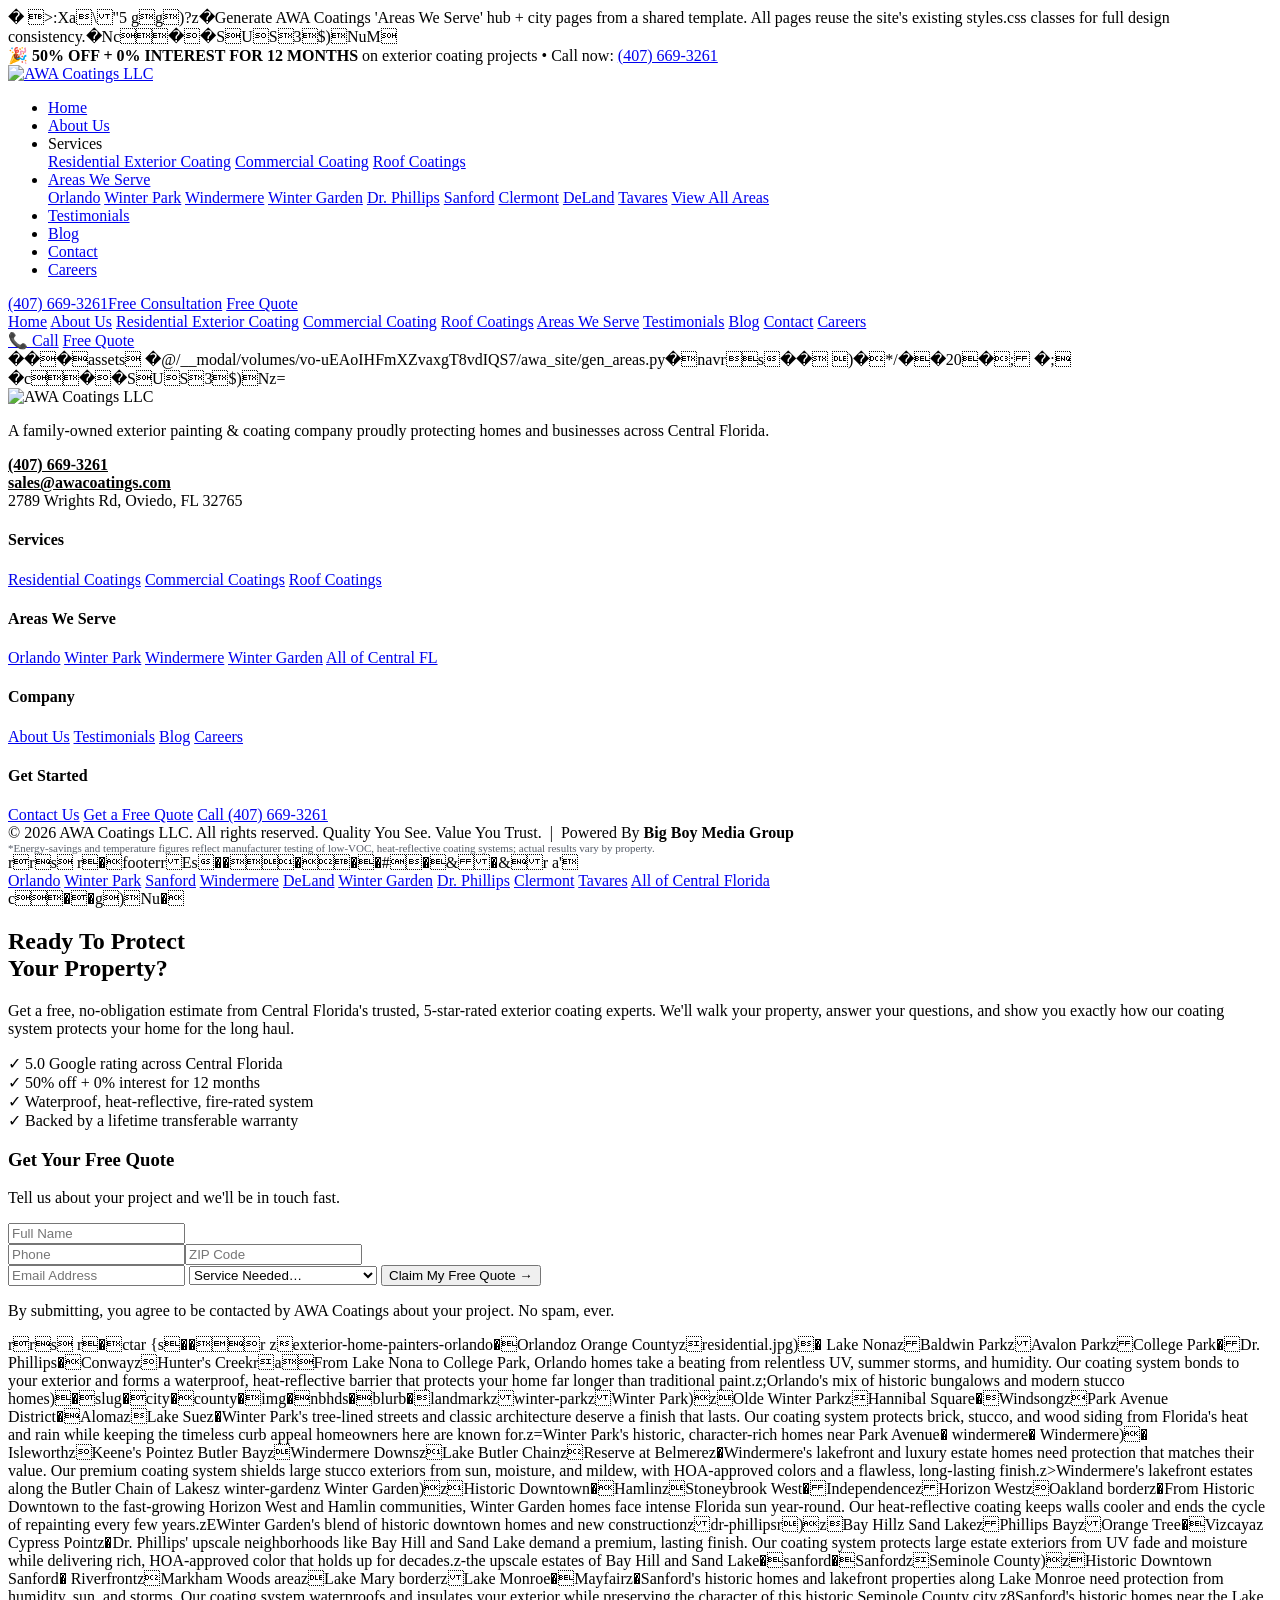
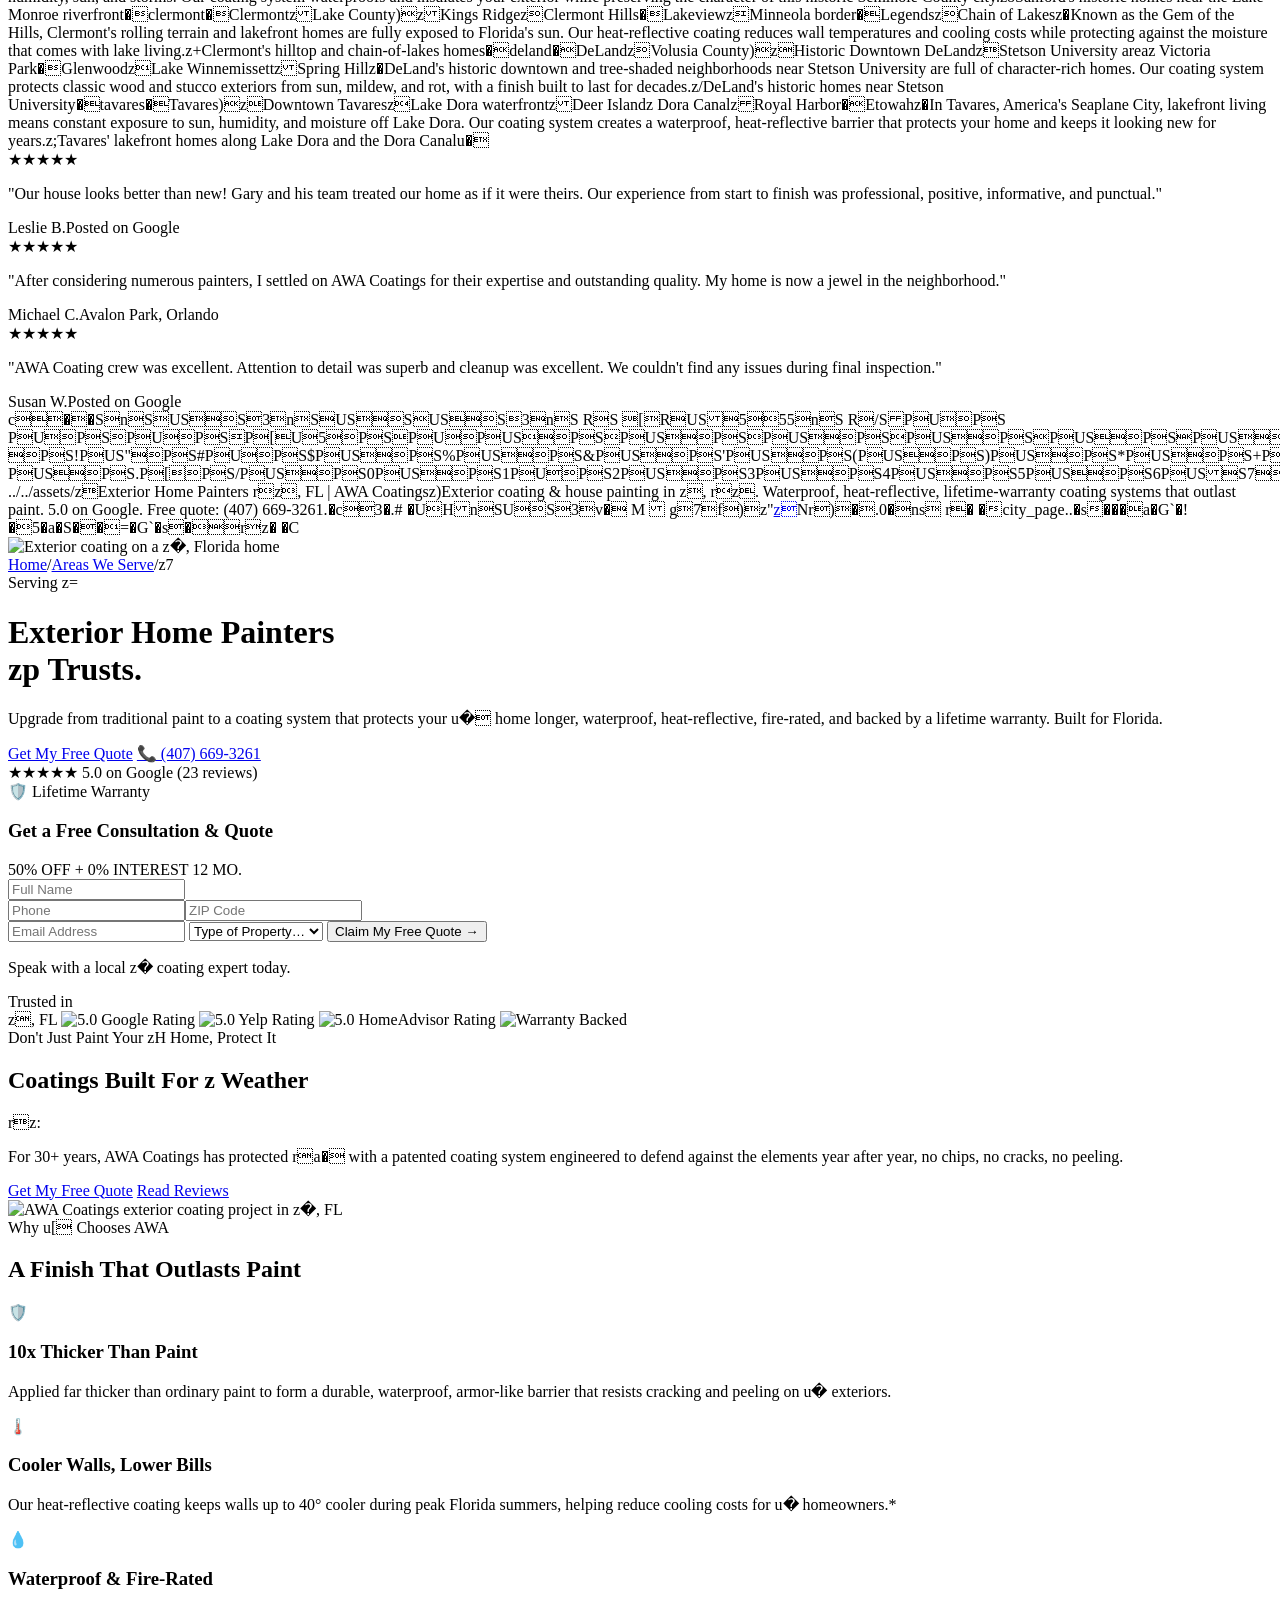
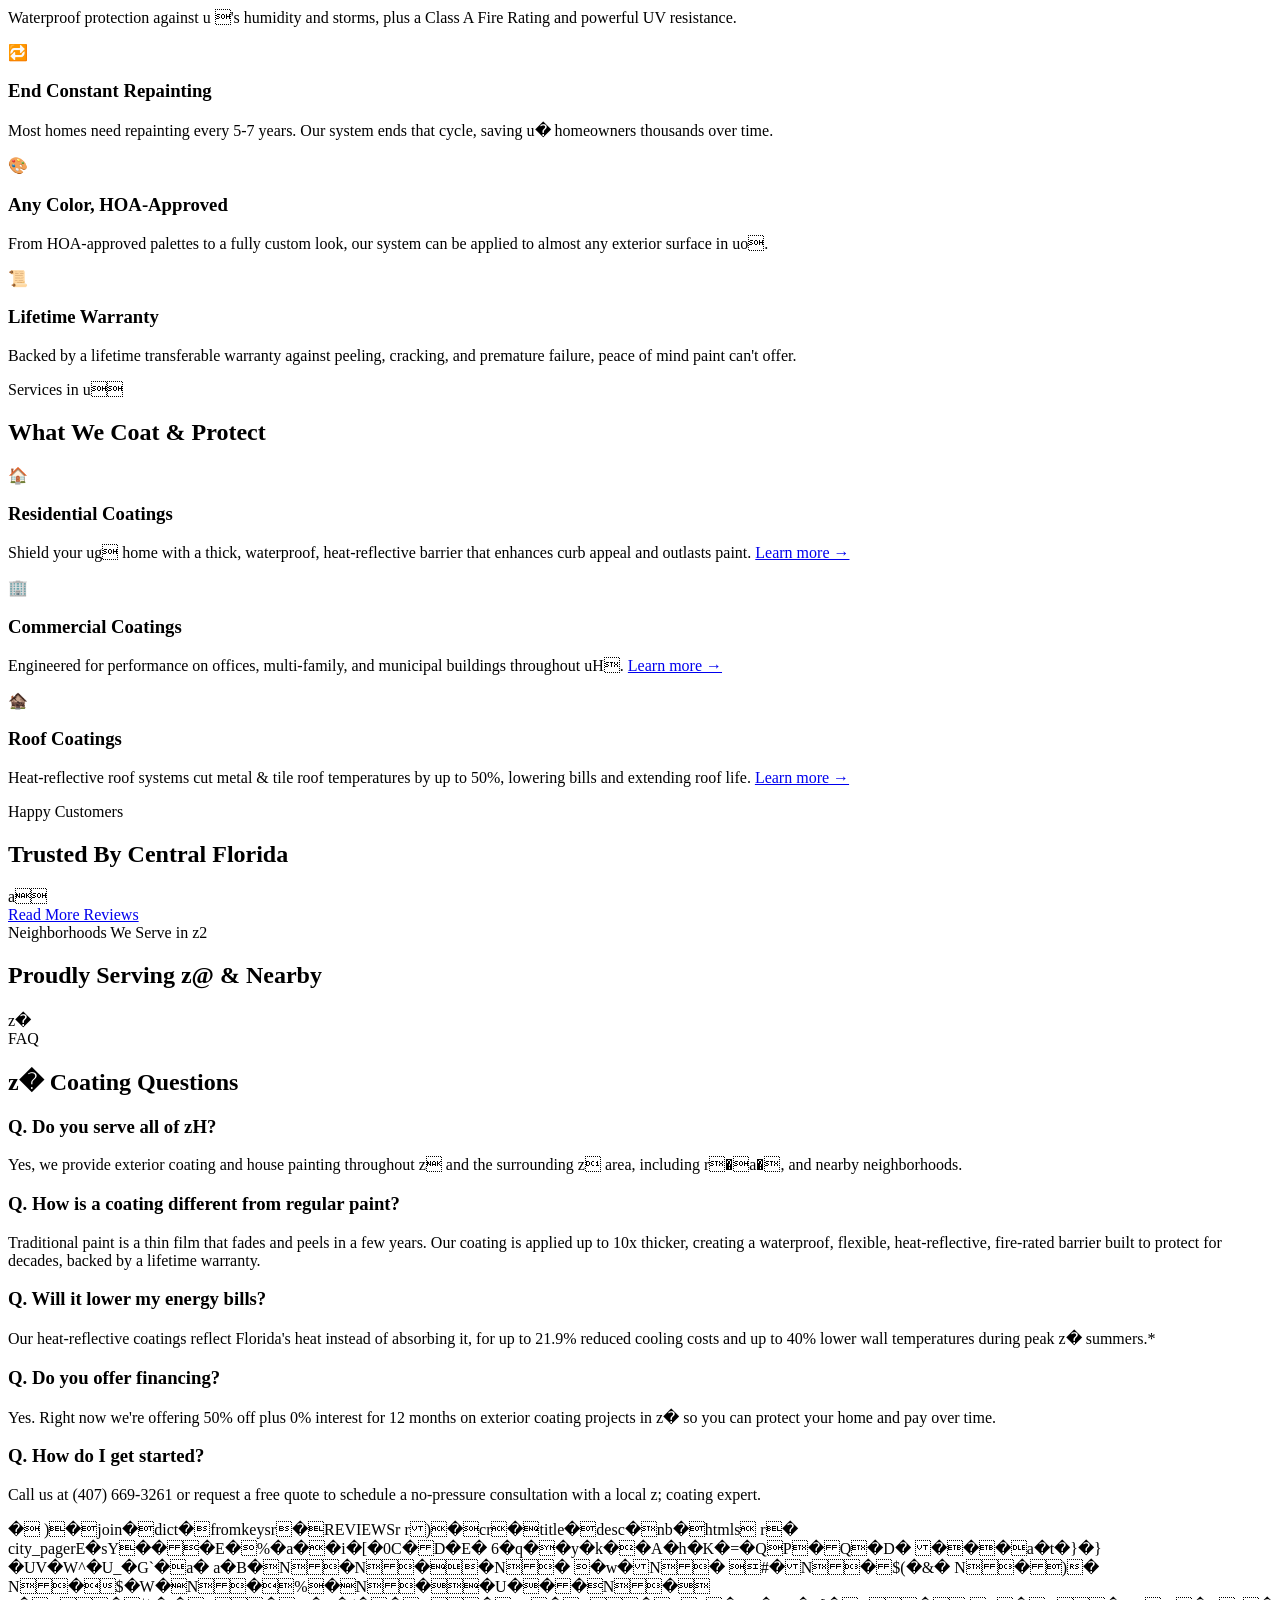
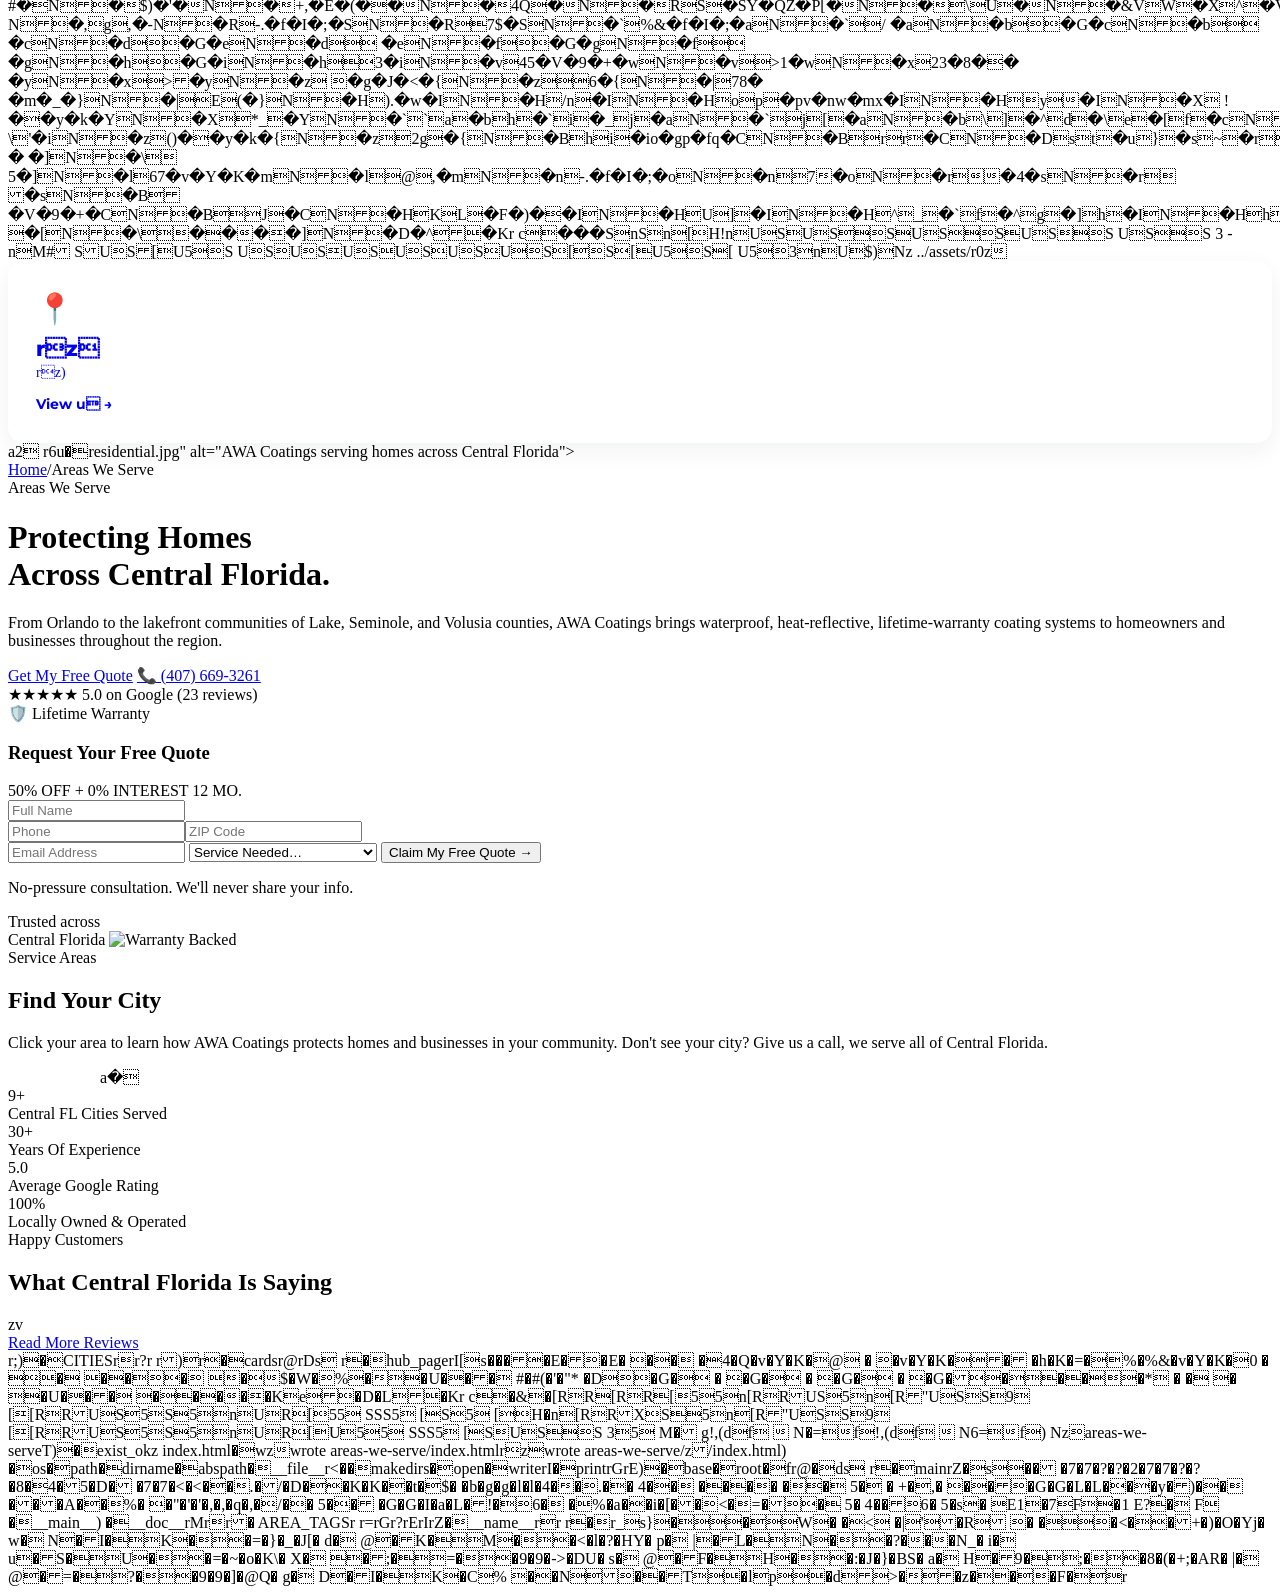
==== index.html @ b0ac3fdd "Initial website upload" ====
�
    ><j�s  �                   �F  � S r SSKrS rS rSrS r\" SSS	S
/ SQSSS9\" SSS	S
/ SQSSS9\" SSS	S
/ SQSSS9\" SSS	S
/ SQSSS9\" SSS	S
/ S QS!S"S9\" S#S$S%S
/ S&QS'S(S9\" S)S*S+S
/ S,QS-S.S9\" S/S0S1S
/ S2QS3S4S9\" S5S6S+S
/ S7QS8S9S9/	rS:rS; r	S< r
S= r\S>:X  a  \" 5         gg)?z�Generate AWA Coatings 'Areas We Serve' hub + city pages from a shared template.
All pages reuse the site's existing styles.css classes for full design consistency.�    Nc                 �   � SU  S3$ )NuM  <!-- OFFER BAR -->
<div class="offer">
  <span>🎉 <b>50% OFF + 0% INTEREST FOR 12 MONTHS</b> on exterior coating projects</span>
  <span>•</span>
  <span>Call now: <a href="tel:4076693261" class="ph">(407) 669-3261</a></span>
</div>
<div class="splash"></div>
<nav>
  <div class="nav-in">
    <a href="/" class="brand"><img src="u�	  AWA-Coatings-Logo-250x120-4.png" alt="AWA Coatings LLC"></a>
    <ul class="nav-links">
      <li><a href="/">Home</a></li>
      <li><a href="/about-us/">About Us</a></li>
      <li><a>Services <i class="caret"></i></a>
        <div class="dropdown">
          <a href="/services/residential-exterior-painting/">Residential Exterior Coating</a>
          <a href="/services/commercial-painting/">Commercial Coating</a>
          <a href="/services/roof-coatings/">Roof Coatings</a>
        </div></li>
      <li><a href="/areas-we-serve/">Areas We Serve <i class="caret"></i></a>
        <div class="dropdown cols">
          <a href="/areas-we-serve/exterior-home-painters-orlando/">Orlando</a>
          <a href="/areas-we-serve/winter-park/">Winter Park</a>
          <a href="/areas-we-serve/windermere/">Windermere</a>
          <a href="/areas-we-serve/winter-garden/">Winter Garden</a>
          <a href="/areas-we-serve/dr-phillips/">Dr. Phillips</a>
          <a href="/areas-we-serve/sanford/">Sanford</a>
          <a href="/areas-we-serve/clermont/">Clermont</a>
          <a href="/areas-we-serve/deland/">DeLand</a>
          <a href="/areas-we-serve/tavares/">Tavares</a>
          <a href="/areas-we-serve/">View All Areas</a>
        </div></li>
      <li><a href="/testimonials/">Testimonials</a></li>
      <li><a href="/blog/">Blog</a></li>
      <li><a href="/contact/">Contact</a></li>
      <li><a href="/careers/">Careers</a></li>
    </ul>
    <div class="nav-cta">
      <a href="tel:4076693261" class="nav-phone">(407) 669-3261<span>Free Consultation</span></a>
      <a href="#quote" class="btn btn-primary">Free Quote</a>
    </div>
    <div class="nav-toggle" id="navToggle"><span></span><span></span><span></span></div>
  </div>
  <div class="mnav" id="mnav">
    <a href="/">Home</a>
    <a href="/about-us/">About Us</a>
    <a href="/services/residential-exterior-painting/" class="sub">Residential Exterior Coating</a>
    <a href="/services/commercial-painting/" class="sub">Commercial Coating</a>
    <a href="/services/roof-coatings/" class="sub">Roof Coatings</a>
    <a href="/areas-we-serve/">Areas We Serve</a>
    <a href="/testimonials/">Testimonials</a>
    <a href="/blog/">Blog</a>
    <a href="/contact/">Contact</a>
    <a href="/careers/">Careers</a>
    <div class="mcta">
      <a href="tel:4076693261" class="btn btn-teal">📞 Call</a>
      <a href="#quote" class="btn btn-primary">Free Quote</a>
    </div>
  </div>
</nav>� ��assets    �@/__modal/volumes/vo-uEAoIHFmXZvaxgT8vdIQS7/awa_site/gen_areas.py�navr      s   � �	)� */�� 20�;
� ;
�    c                 �   � SU  S3$ )Nz=<footer>
  <div class="foot-grid">
    <div>
      <img src="u�  logo_white.png" class="flogo" alt="AWA Coatings LLC">
      <p class="foot-p">A family-owned exterior painting &amp; coating company proudly protecting homes and businesses across Central Florida.</p>
      <p class="foot-p" style="margin-top:14px"><a href="tel:4076693261" style="color:var(--teal);font-weight:700;display:inline">(407) 669-3261</a><br><a href="mailto:sales@awacoatings.com" style="color:var(--teal);font-weight:700;display:inline">sales@awacoatings.com</a><br>2789 Wrights Rd, Oviedo, FL 32765</p>
    </div>
    <div><h4>Services</h4>
      <a href="/services/residential-exterior-painting/">Residential Coatings</a>
      <a href="/services/commercial-painting/">Commercial Coatings</a>
      <a href="/services/roof-coatings/">Roof Coatings</a></div>
    <div><h4>Areas We Serve</h4>
      <a href="/areas-we-serve/exterior-home-painters-orlando/">Orlando</a>
      <a href="/areas-we-serve/winter-park/">Winter Park</a>
      <a href="/areas-we-serve/windermere/">Windermere</a>
      <a href="/areas-we-serve/winter-garden/">Winter Garden</a>
      <a href="/areas-we-serve/">All of Central FL</a></div>
    <div><h4>Company</h4>
      <a href="/about-us/">About Us</a>
      <a href="/testimonials/">Testimonials</a>
      <a href="/blog/">Blog</a>
      <a href="/careers/">Careers</a></div>
    <div><h4>Get Started</h4>
      <a href="/contact/">Contact Us</a>
      <a href="#quote">Get a Free Quote</a>
      <a href="tel:4076693261">Call (407) 669-3261</a></div>
  </div>
  <div class="foot-bottom">
    © 2026 AWA Coatings LLC. All rights reserved. Quality You See. Value You Trust. &nbsp;|&nbsp; Powered By <b>Big Boy Media Group</b><br>
    <span style="font-size:11px;color:#555c68">*Energy-savings and temperature figures reflect manufacturer testing of low-VOC, heat-reflective coating systems; actual results vary by property.</span>
  </div>
</footer>
<script>
  var t=document.getElementById('navToggle'),m=document.getElementById('mnav');
  if(t){t.addEventListener('click',function(){m.classList.toggle('open');});
    m.querySelectorAll('a').forEach(function(a){a.addEventListener('click',function(){m.classList.remove('open');});});}
</script>
</body>
</html>r   r   s    r   �footerr   E   s   � �� �� #�&� &r	   a'      <div class="area-tags">
      <a href="/areas-we-serve/exterior-home-painters-orlando/" class="area-tag">Orlando</a>
      <a href="/areas-we-serve/winter-park/" class="area-tag">Winter Park</a>
      <a href="/areas-we-serve/sanford/" class="area-tag">Sanford</a>
      <a href="/areas-we-serve/windermere/" class="area-tag">Windermere</a>
      <a href="/areas-we-serve/deland/" class="area-tag">DeLand</a>
      <a href="/areas-we-serve/winter-garden/" class="area-tag">Winter Garden</a>
      <a href="/areas-we-serve/dr-phillips/" class="area-tag">Dr. Phillips</a>
      <a href="/areas-we-serve/clermont/" class="area-tag">Clermont</a>
      <a href="/areas-we-serve/tavares/" class="area-tag">Tavares</a>
      <a href="/areas-we-serve/" class="area-tag all">All of Central Florida</a>
    </div>c                 �   � g)Nu�  <section class="final" id="get-quote" style="padding:0">
  <div class="final-in">
    <div>
      <h2>Ready To Protect<br>Your <span class="hl">Property?</span></h2>
      <p>Get a free, no-obligation estimate from Central Florida's trusted, 5-star-rated exterior coating experts. We'll walk your property, answer your questions, and show you exactly how our coating system protects your home for the long haul.</p>
      <div class="pts">
        <div class="pt"><span class="c">✓</span> 5.0 Google rating across Central Florida</div>
        <div class="pt"><span class="c">✓</span> 50% off + 0% interest for 12 months</div>
        <div class="pt"><span class="c">✓</span> Waterproof, heat-reflective, fire-rated system</div>
        <div class="pt"><span class="c">✓</span> Backed by a lifetime transferable warranty</div>
      </div>
    </div>
    <div class="form-card">
      <h3>Get Your Free Quote</h3>
      <p class="fsub">Tell us about your project and we'll be in touch fast.</p>
      <form class="ff" onsubmit="return false">
        <input type="text" placeholder="Full Name" required>
        <div class="row2"><input type="tel" placeholder="Phone" required><input type="text" placeholder="ZIP Code" required></div>
        <input type="email" placeholder="Email Address" required>
        <select><option value="">Service Needed…</option><option>Residential Exterior Coating</option><option>Commercial Coating</option><option>Roof Coatings</option><option>Other / Not Sure</option></select>
        <button class="btn btn-primary">Claim My Free Quote →</button>
        <p class="fine">By submitting, you agree to be contacted by AWA Coatings about your project. No spam, ever.</p>
      </form>
    </div>
  </div>
</section>r   r   s    r   �ctar   {   s   � �r	   zexterior-home-painters-orlando�OrlandozOrange Countyzresidential.jpg)�	Lake NonazBaldwin ParkzAvalon ParkzCollege Park�Dr. Phillips�ConwayzHunter's Creekr   a  From Lake Nona to College Park, Orlando homes take a beating from relentless UV, summer storms, and humidity. Our coating system bonds to your exterior and forms a waterproof, heat-reflective barrier that protects your home far longer than traditional paint.z;Orlando's mix of historic bungalows and modern stucco homes)�slug�city�county�img�nbhds�blurb�landmarkzwinter-parkzWinter Park)zOlde Winter ParkzHannibal Square�WindsongzPark Avenue District�AlomazLake Suez�Winter Park's tree-lined streets and classic architecture deserve a finish that lasts. Our coating system protects brick, stucco, and wood siding from Florida's heat and rain while keeping the timeless curb appeal homeowners here are known for.z=Winter Park's historic, character-rich homes near Park Avenue�
windermere�
Windermere)�	IsleworthzKeene's Pointez
Butler BayzWindermere DownszLake Butler ChainzReserve at Belmerez�Windermere's lakefront and luxury estate homes need protection that matches their value. Our premium coating system shields large stucco exteriors from sun, moisture, and mildew, with HOA-approved colors and a flawless, long-lasting finish.z>Windermere's lakefront estates along the Butler Chain of Lakeszwinter-gardenzWinter Garden)zHistoric Downtown�HamlinzStoneybrook West�IndependencezHorizon WestzOakland borderz�From Historic Downtown to the fast-growing Horizon West and Hamlin communities, Winter Garden homes face intense Florida sun year-round. Our heat-reflective coating keeps walls cooler and ends the cycle of repainting every few years.zEWinter Garden's blend of historic downtown homes and new constructionzdr-phillipsr   )zBay Hillz	Sand LakezPhillips BayzOrange Tree�VizcayazCypress Pointz�Dr. Phillips' upscale neighborhoods like Bay Hill and Sand Lake demand a premium, lasting finish. Our coating system protects large estate exteriors from UV fade and moisture while delivering rich, HOA-approved color that holds up for decades.z-the upscale estates of Bay Hill and Sand Lake�sanford�SanfordzSeminole County)zHistoric Downtown Sanford�
RiverfrontzMarkham Woods areazLake Mary borderzLake Monroe�Mayfairz�Sanford's historic homes and lakefront properties along Lake Monroe need protection from humidity, sun, and storms. Our coating system waterproofs and insulates your exterior while preserving the character of this historic Seminole County city.z8Sanford's historic homes near the Lake Monroe riverfront�clermont�ClermontzLake County)zKings RidgezClermont Hills�LakeviewzMinneola border�LegendszChain of Lakesz�Known as the Gem of the Hills, Clermont's rolling terrain and lakefront homes are fully exposed to Florida's sun. Our heat-reflective coating reduces wall temperatures and cooling costs while protecting against the moisture that comes with lake living.z+Clermont's hilltop and chain-of-lakes homes�deland�DeLandzVolusia County)zHistoric Downtown DeLandzStetson University areazVictoria Park�GlenwoodzLake WinnemissettzSpring Hillz�DeLand's historic downtown and tree-shaded neighborhoods near Stetson University are full of character-rich homes. Our coating system protects classic wood and stucco exteriors from sun, mildew, and rot, with a finish built to last for decades.z/DeLand's historic homes near Stetson University�tavares�Tavares)zDowntown TavareszLake Dora waterfrontzDeer Islandz
Dora CanalzRoyal Harbor�Etowahz�In Tavares, America's Seaplane City, lakefront living means constant exposure to sun, humidity, and moisture off Lake Dora. Our coating system creates a waterproof, heat-reflective barrier that protects your home and keeps it looking new for years.z;Tavares' lakefront homes along Lake Dora and the Dora Canalu�      <div class="tgrid">
      <div class="tcard"><div class="tstars">★★★★★</div><p class="q">"Our house looks better than new! Gary and his team treated our home as if it were theirs. Our experience from start to finish was professional, positive, informative, and punctual."</p><div class="tname">Leslie B.<span>Posted on Google</span></div></div>
      <div class="tcard"><div class="tstars">★★★★★</div><p class="q">"After considering numerous painters, I settled on AWA Coatings for their expertise and outstanding quality. My home is now a jewel in the neighborhood."</p><div class="tname">Michael C.<span>Avalon Park, Orlando</span></div></div>
      <div class="tcard"><div class="tstars">★★★★★</div><p class="q">"AWA Coating crew was excellent. Attention to detail was superb and cleanup was excellent. We couldn't find any issues during final inspection."</p><div class="tname">Susan W.<span>Posted on Google</span></div></div>
    </div>c                 �  � SnSU S    S3nSU S    SU S    S3nS	R                  S
 [        R                  U S   5       5       5      nS	R                  / SPU PSPU PSPU PSP[        U5       PSPU PU S    PSPU S    PSPU S    PSPU S    PSPU S    PSPU S    PSPU S    PSPU S    PSPU S    PSPU PSPU PSPU PSPU PSPU S    PSPU S    PSPU S     PS!PU S"    PS#PU PS$PU S    PS%PU S    PS&PU S    PS'PU S    PS(PU S    PS)PU S    PS*PU S    PS+PU S    PS,PU S    PS-PU S    PS.P[         PS/PU S    PS0PU S    PS1PU PS2PU S    PS3PU S    PS4PU S    PS5PU S    PS6PU S   S7    PSPU S   S8    PS9PU S    PS:PU S    PS;PU S    PS<P[        U5       PS=P[        U5       P5      nU$ )>Nz../../assets/zExterior Home Painters r   z, FL | AWA Coatingsz)Exterior coating &amp; house painting in z, r   z. Waterproof, heat-reflective, lifetime-warranty coating systems that outlast paint. 5.0 on Google. Free quote: (407) 669-3261.� c              3   �.   #   � U  H  nS U S3v �  M     g7f)z"<a href="#quote" class="area-tag">z</a>Nr   )�.0�ns     r   �	<genexpr>�city_page.<locals>.<genexpr>�   s   � � �a�G`�!�5�a�S��=�G`�s   �r   z�<!DOCTYPE html>
<html lang="en">
<head>
<meta charset="UTF-8">
<meta name="viewport" content="width=device-width, initial-scale=1.0">
<title>z+</title>
<meta name="description" content="a8  ">
<link rel="preconnect" href="https://fonts.googleapis.com">
<link rel="preconnect" href="https://fonts.gstatic.com" crossorigin>
<link href="https://fonts.googleapis.com/css2?family=Montserrat:wght@600;700;800;900&family=Inter:wght@400;500;600;700&display=swap" rel="stylesheet">
<link rel="stylesheet" href="zstyles.css">
</head>
<body>
�C
<header class="phero" id="top">
  <div class="phero-bg"><img src="r   z" alt="Exterior coating on a z�, Florida home"></div>
  <div class="phero-ov"></div>
  <div class="phero-in">
    <div>
      <div class="crumb"><a href="/">Home</a><span class="sep">/</span><a href="/areas-we-serve/">Areas We Serve</a><span class="sep">/</span><span>z7</span></div>
      <span class="hero-eyebrow">Serving z=</span>
      <h1>Exterior Home Painters<br><span class="hl">zp Trusts.</span></h1>
      <p class="sub">Upgrade from traditional paint to a coating system that protects your u�   home longer, waterproof, heat-reflective, fire-rated, and backed by a lifetime warranty. Built for Florida.</p>
      <div class="phero-cta">
        <a href="#quote" class="btn btn-primary">Get My Free Quote</a>
        <a href="tel:4076693261" class="btn btn-ghost">📞 (407) 669-3261</a>
      </div>
      <div class="phero-trust">
        <div class="htp"><span class="st">★★★★★</span> 5.0 on Google (23 reviews)</div>
        <div class="htp">🛡️ Lifetime Warranty</div>
      </div>
    </div>
    <div class="hero-card" id="quote">
      <h3>Get a Free Consultation &amp; Quote</h3>
      <span class="save">50% OFF + 0% INTEREST 12 MO.</span>
      <form class="hf" onsubmit="return false">
        <input type="text" placeholder="Full Name" required>
        <div class="row2"><input type="tel" placeholder="Phone" required><input type="text" placeholder="ZIP Code" required></div>
        <input type="email" placeholder="Email Address" required>
        <select><option value="">Type of Property…</option><option>Residential</option><option>Commercial</option><option>Metal &amp; Tile Roof</option></select>
        <button class="btn btn-primary">Claim My Free Quote →</button>
        <p class="fine">Speak with a local z� coating expert today.</p>
      </form>
    </div>
  </div>
</header>

<div class="ratings"><div class="ratings-in">
  <span class="lead">Trusted in<br>z, FL</span>
  <img src="�=Google-Star-Rating.png" alt="5.0 Google Rating">
  <img src="�9Yelp-Star-Rating.png" alt="5.0 Yelp Rating">
  <img src="�HHome-Advisor-Star-Rating.png" alt="5.0 HomeAdvisor Rating">
  <img src="z�Lifetime-Warrenty.png" alt="Warranty Backed">
</div></div>

<section>
  <div class="wrap">
    <div class="split">
      <div class="split-txt">
        <div class="kicker">Don't Just Paint Your zH Home, Protect It</div>
        <h2>Coatings Built For <span class="hl">z  Weather</span></h2>
        <p>r   z:</p>
        <p>For 30+ years, AWA Coatings has protected r   a�   with a patented coating system engineered to defend against the elements year after year, no chips, no cracks, no peeling.</p>
        <div class="phero-cta" style="margin-top:6px">
          <a href="#quote" class="btn btn-primary">Get My Free Quote</a>
          <a href="/testimonials/" class="btn btn-teal">Read Reviews</a>
        </div>
      </div>
      <div class="split-img"><img src="z?residential.jpg" alt="AWA Coatings exterior coating project in z�, FL"></div>
    </div>
  </div>
</section>

<section class="bg2">
  <div class="wrap">
    <div class="sec-head">
      <div class="kicker">Why u[   Chooses AWA</div>
      <h2>A Finish That <span class="hl">Outlasts Paint</span></h2>
    </div>
    <div class="why-grid">
      <div class="why-card"><div class="why-ic">🛡️</div><h3>10x Thicker Than Paint</h3><p>Applied far thicker than ordinary paint to form a durable, waterproof, armor-like barrier that resists cracking and peeling on u�    exteriors.</p></div>
      <div class="why-card"><div class="why-ic">🌡️</div><h3>Cooler Walls, Lower Bills</h3><p>Our heat-reflective coating keeps walls up to 40° cooler during peak Florida summers, helping reduce cooling costs for u�    homeowners.*</p></div>
      <div class="why-card"><div class="why-ic">💧</div><h3>Waterproof &amp; Fire-Rated</h3><p>Waterproof protection against u	  's humidity and storms, plus a Class A Fire Rating and powerful UV resistance.</p></div>
      <div class="why-card alt"><div class="why-ic">🔁</div><h3>End Constant Repainting</h3><p>Most homes need repainting every 5-7 years. Our system ends that cycle, saving u�    homeowners thousands over time.</p></div>
      <div class="why-card alt"><div class="why-ic">🎨</div><h3>Any Color, HOA-Approved</h3><p>From HOA-approved palettes to a fully custom look, our system can be applied to almost any exterior surface in uo  .</p></div>
      <div class="why-card alt"><div class="why-ic">📜</div><h3>Lifetime Warranty</h3><p>Backed by a lifetime transferable warranty against peeling, cracking, and premature failure, peace of mind paint can't offer.</p></div>
    </div>
  </div>
</section>

<section>
  <div class="wrap">
    <div class="sec-head">
      <div class="kicker">Services in u  </div>
      <h2>What We <span class="hl">Coat &amp; Protect</span></h2>
    </div>
    <div class="why-grid" style="grid-template-columns:repeat(3,1fr)">
      <div class="why-card"><div class="why-ic">🏠</div><h3>Residential Coatings</h3><p>Shield your ug   home with a thick, waterproof, heat-reflective barrier that enhances curb appeal and outlasts paint. <a href="/services/residential-exterior-painting/">Learn more →</a></p></div>
      <div class="why-card"><div class="why-ic">🏢</div><h3>Commercial Coatings</h3><p>Engineered for performance on offices, multi-family, and municipal buildings throughout uH  . <a href="/services/commercial-painting/">Learn more →</a></p></div>
      <div class="why-card"><div class="why-ic">🏚️</div><h3>Roof Coatings</h3><p>Heat-reflective roof systems cut metal &amp; tile roof temperatures by up to 50%, lowering bills and extending roof life. <a href="/services/roof-coatings/">Learn more →</a></p></div>
    </div>
  </div>
</section>

<section class="bg2" id="reviews">
  <div class="wrap">
    <div class="sec-head">
      <div class="kicker">Happy Customers</div>
      <h2>Trusted By <span class="hl">Central Florida</span></h2>
    </div>
a  
    <div class="tcta"><a href="/testimonials/" class="btn btn-teal">Read More Reviews</a></div>
  </div>
</section>

<section id="areas">
  <div class="wrap areas-wrap">
    <div class="sec-head" style="margin-bottom:22px">
      <div class="kicker">Neighborhoods We Serve in z2</div>
      <h2>Proudly Serving <span class="hl">z@ &amp; Nearby</span></h2>
    </div>
    <div class="area-tags">z�</div>
  </div>
</section>

<section>
  <div class="wrap">
    <div class="sec-head">
      <div class="kicker">FAQ</div>
      <h2>z� Coating <span class="hl">Questions</span></h2>
    </div>
    <div class="faq-wrap">
      <div class="faq"><h3><span class="q">Q.</span> Do you serve all of zH?</h3><p>Yes, we provide exterior coating and house painting throughout z and the surrounding z area, including r   �   a�  , and nearby neighborhoods.</p></div>
      <div class="faq"><h3><span class="q">Q.</span> How is a coating different from regular paint?</h3><p>Traditional paint is a thin film that fades and peels in a few years. Our coating is applied up to 10x thicker, creating a waterproof, flexible, heat-reflective, fire-rated barrier built to protect for decades, backed by a lifetime warranty.</p></div>
      <div class="faq"><h3><span class="q">Q.</span> Will it lower my energy bills?</h3><p>Our heat-reflective coatings reflect Florida's heat instead of absorbing it, for up to 21.9% reduced cooling costs and up to 40% lower wall temperatures during peak z� summers.*</p></div>
      <div class="faq"><h3><span class="q">Q.</span> Do you offer financing?</h3><p>Yes. Right now we're offering 50% off plus 0% interest for 12 months on exterior coating projects in z� so you can protect your home and pay over time.</p></div>
      <div class="faq"><h3><span class="q">Q.</span> How do I get started?</h3><p>Call us at (407) 669-3261 or request a free quote to schedule a no-pressure consultation with a local z; coating expert.</p></div>
    </div>
  </div>
</section>

�
)�join�dict�fromkeysr   �REVIEWSr   r   )�cr   �title�desc�nb�htmls         r   �	city_pagerE   �   sY  � ��E�%�a��i�[�0C�D�E�6�q��y�k��A�h�K�=�  QP�  Q�D�	���a�t�}�}�UV�W^�U_�G`�a�	a�B�N� N� � N�
 	�w�N�
#�N� $(�&�N�)�N� $�W�N�%�N� �U���N�#�N� $)�'�N� +,�E�(��N� 4Q�N� RS�SY�QZ�P[�N�\U�N�& VW�  X^�  V_�  U`�'N�&`*�'N�( +,�F�)��)N�( 57�)N�( 89��{�m�)N�(D6�)N�* 78��i�[�+N�*A\�+N�, ]^�^d�\e�[f�-N�,g,�-N�R -.�f�I�;�SN�R7$�SN�` %&�f�I�;�aN�`/�aN�b �G�cN�b�cN�d �G�eN�d�eN�f �G�gN�f�gN�h �G�iN�h3�iN�v 45�V�9�+�wN�v>1�wN�x 23�8���yN�x>�yN�z �g�J�<�{N�z6�{N�| 78�
�m�_�}N�|E(�}N�H ).�w�IN�H /n�IN�H op�pv�nw�mx�IN�Hy�IN�X  !��y�k�YN�X*_�YN�` `a�  bh�  `i�  _j�aN�`j[�aN�b \]�  ^d�  \e�  [f�cN�bf@�cN�d AB�  CK�  AL�  @M�eN�dMq�eN�f rs�  tz�  r{�  q|�gN�f|Q�gN�h RS�  TZ�  R[�  Q\�iN�h	\'�iN�z ()��y�k�{N�z2g�{N�B hi�io�gp�fq�CN�Brr�CN�D st�  u}�  s~�  r�EN�D�EN�\ 	�	�]N�\
5�]N�l 67�v�Y�K�mN�l@,�mN�n -.�f�I�;�oN�n7�oN�r �4�sN�r �sN�B �V�9�+�CN�BJ�CN�H KL�F�)��IN�H U]�IN�H ^_�  `f�  ^g�  ]h�IN�H h}�IN�H ~�  @H�  ~I�  }J�IN�H J[�IN�H \]�  ^e�  \f�  gh�  \i�  [j�IN�H jl�IN�H mn�  ov�  mw�  xy�  mz�  l{�IN�H{A�IN�L BC�  DJ�  BK�  AL�MN�LLz�MN�N {|�  }C�  {D�  zE�ON�NEy�ON�P z{�  |B�  zC�  yD�QN�PD�QN�Z �U���[N�Z�[N�\ ����]N�D�^ �Kr	   c                  ��   � Sn Sn[          H!  nUSUS    SUS    SUS    S	US    S
3	-  nM#     SU  S[        U 5       SU  SU  SU  SU  SU  SU S[         S[        U 5       S[	        U 5       3nU$ )Nz
../assets/r0   z      <a href="/areas-we-serve/r   uH   /" class="loc-card">
        <div class="loc-ic">📍</div>
        <h3>r   z</h3>
        <p>r   z)</p>
        <span class="loc-link">View u    →</span>
      </a>
a2  <!DOCTYPE html>
<html lang="en">
<head>
<meta charset="UTF-8">
<meta name="viewport" content="width=device-width, initial-scale=1.0">
<title>Areas We Serve | Exterior Coating &amp; House Painting Across Central Florida | AWA Coatings</title>
<meta name="description" content="AWA Coatings provides exterior coating &amp; house painting across Central Florida, Orlando, Winter Park, Windermere, Winter Garden, Dr. Phillips, Sanford, Clermont, DeLand &amp; Tavares. 5.0 on Google. Free quote: (407) 669-3261.">
<link rel="preconnect" href="https://fonts.googleapis.com">
<link rel="preconnect" href="https://fonts.gstatic.com" crossorigin>
<link href="https://fonts.googleapis.com/css2?family=Montserrat:wght@600;700;800;900&family=Inter:wght@400;500;600;700&display=swap" rel="stylesheet">
<link rel="stylesheet" href="a�  styles.css">
<style>
.loc-grid{display:grid;grid-template-columns:repeat(3,1fr);gap:22px;max-width:1080px;margin:0 auto}
.loc-card{display:block;background:#fff;border:1px solid var(--line);border-radius:16px;padding:30px 28px;text-decoration:none;box-shadow:0 8px 24px rgba(20,40,55,.06);transition:transform .18s ease,box-shadow .18s ease,border-color .18s ease}
.loc-card:hover{transform:translateY(-4px);box-shadow:0 20px 44px rgba(20,40,55,.14);border-color:var(--teal)}
.loc-card .loc-ic{font-size:30px;margin-bottom:10px}
.loc-card h3{font-family:'Montserrat';font-weight:800;font-size:21px;color:var(--ink);margin:0 0 4px}
.loc-card p{font-size:14px;color:var(--slate);margin:0 0 14px}
.loc-link{font-family:'Montserrat';font-weight:700;font-size:14px;color:var(--orange)}
@media(max-width:860px){.loc-grid{grid-template-columns:1fr 1fr;gap:16px}}
@media(max-width:560px){.loc-grid{grid-template-columns:1fr}}
</style>
</head>
<body>
r6   u�  residential.jpg" alt="AWA Coatings serving homes across Central Florida"></div>
  <div class="phero-ov"></div>
  <div class="phero-in">
    <div>
      <div class="crumb"><a href="/">Home</a><span class="sep">/</span><span>Areas We Serve</span></div>
      <span class="hero-eyebrow">Areas We Serve</span>
      <h1>Protecting Homes<br>Across <span class="hl">Central Florida.</span></h1>
      <p class="sub">From Orlando to the lakefront communities of Lake, Seminole, and Volusia counties, AWA Coatings brings waterproof, heat-reflective, lifetime-warranty coating systems to homeowners and businesses throughout the region.</p>
      <div class="phero-cta">
        <a href="#quote" class="btn btn-primary">Get My Free Quote</a>
        <a href="tel:4076693261" class="btn btn-ghost">📞 (407) 669-3261</a>
      </div>
      <div class="phero-trust">
        <div class="htp"><span class="st">★★★★★</span> 5.0 on Google (23 reviews)</div>
        <div class="htp">🛡️ Lifetime Warranty</div>
      </div>
    </div>
    <div class="hero-card" id="quote">
      <h3>Request Your Free Quote</h3>
      <span class="save">50% OFF + 0% INTEREST 12 MO.</span>
      <form class="hf" onsubmit="return false">
        <input type="text" placeholder="Full Name" required>
        <div class="row2"><input type="tel" placeholder="Phone" required><input type="text" placeholder="ZIP Code" required></div>
        <input type="email" placeholder="Email Address" required>
        <select><option value="">Service Needed…</option><option>Residential Exterior Coating</option><option>Commercial Coating</option><option>Roof Coatings</option><option>Other / Not Sure</option></select>
        <button class="btn btn-primary">Claim My Free Quote →</button>
        <p class="fine">No-pressure consultation. We'll never share your info.</p>
      </form>
    </div>
  </div>
</header>

<div class="ratings"><div class="ratings-in">
  <span class="lead">Trusted across<br>Central Florida</span>
  <img src="r7   r8   r9   a�  Lifetime-Warrenty.png" alt="Warranty Backed">
</div></div>

<section>
  <div class="wrap">
    <div class="sec-head">
      <div class="kicker">Service Areas</div>
      <h2>Find Your <span class="hl">City</span></h2>
      <p>Click your area to learn how AWA Coatings protects homes and businesses in your community. Don't see your city? Give us a call, we serve all of Central Florida.</p>
    </div>
    <div class="loc-grid">
a�      </div>
  </div>
</section>

<section class="dark">
  <div class="wrap">
    <div class="stats">
      <div class="stat"><div class="n">9+</div><div class="l">Central FL Cities Served</div></div>
      <div class="stat"><div class="n">30+</div><div class="l">Years Of Experience</div></div>
      <div class="stat"><div class="n">5.0</div><div class="l">Average Google Rating</div></div>
      <div class="stat"><div class="n">100%</div><div class="l">Locally Owned &amp; Operated</div></div>
    </div>
  </div>
</section>

<section class="bg2" id="reviews">
  <div class="wrap">
    <div class="sec-head">
      <div class="kicker">Happy Customers</div>
      <h2>What Central Florida <span class="hl">Is Saying</span></h2>
    </div>
zv
    <div class="tcta"><a href="/testimonials/" class="btn btn-teal">Read More Reviews</a></div>
  </div>
</section>

r;   )�CITIESr   r?   r   r   )r   �cardsr@   rD   s       r   �hub_pagerI   [  s�   � ��E��E����4�Q�v�Y�K� @��v�Y�K� ��h�K�=� %�%&�v�Y�K� 0�	� 	�� �
� $�W� %� �U��� #�#(�'� "*�D �G� ��G� ��G� ��G� � �� �* 	�	� 
�
 �U��� �����Ke�D�L �Kr	   c                  �&  � [         R                  R                  [         R                  R                  [        5      5      n [         R                  R                  U S5      n[         R                  " USS9  [        [         R                  R                  US5      S5       nUR                  [        5       5        S S S 5        [        S5        [         H�  n[         R                  R                  XS   5      n[         R                  " USS9  [        [         R                  R                  US5      S5       nUR                  [        U5      5        S S S 5        [        SUS    S	35        M�     g ! , (       d  f       N�= f! , (       d  f       N6= f)
Nzareas-we-serveT)�exist_okz
index.html�wzwrote areas-we-serve/index.htmlr   zwrote areas-we-serve/z/index.html)�os�path�dirname�abspath�__file__r<   �makedirs�open�writerI   �printrG   rE   )�base�root�fr@   �ds        r   �mainrZ   �  s  � ��7�7�?�?�2�7�7�?�?�8�4�5�D��7�7�<�<��.�/�D��K�K��t�$�	�b�g�g�l�l�4��.��	4��	����
�� 
5�	�
+�,����G�G�L�L���y�)��
���A��%��"�'�'�,�,�q�,�/��5���G�G�I�a�L�!� 6��%�a��i�[��<�=� � 
5�	4�� 6�5�s   � E1�7F�1
E?�
F	�__main__)�__doc__rM   r   r   �	AREA_TAGSr   r=   rG   r?   rE   rI   rZ   �__name__r   r	   r   �<module>r_      s}  ��W� 	�<
�|'�R�	��< �+�)�O�Yj�	w� 
N�I�K� �=�}�_�J[�	d� 
@�K�M� �<�l�?�HY�	p� 
|�L�N� �?���N_�	i� 
u�S�U� �=�~�o�K\�	X� 
�;�=� �9�9�->�DU�	s� 
@�F�H� �:�J�}�BS�	a� 
H�9�;� �8�(�+;�AR�	|� 
@�=�?� �9�9�]�@Q�	g� 
D�I�K�C%
��N��T�lp�d>� �z���F� r	   
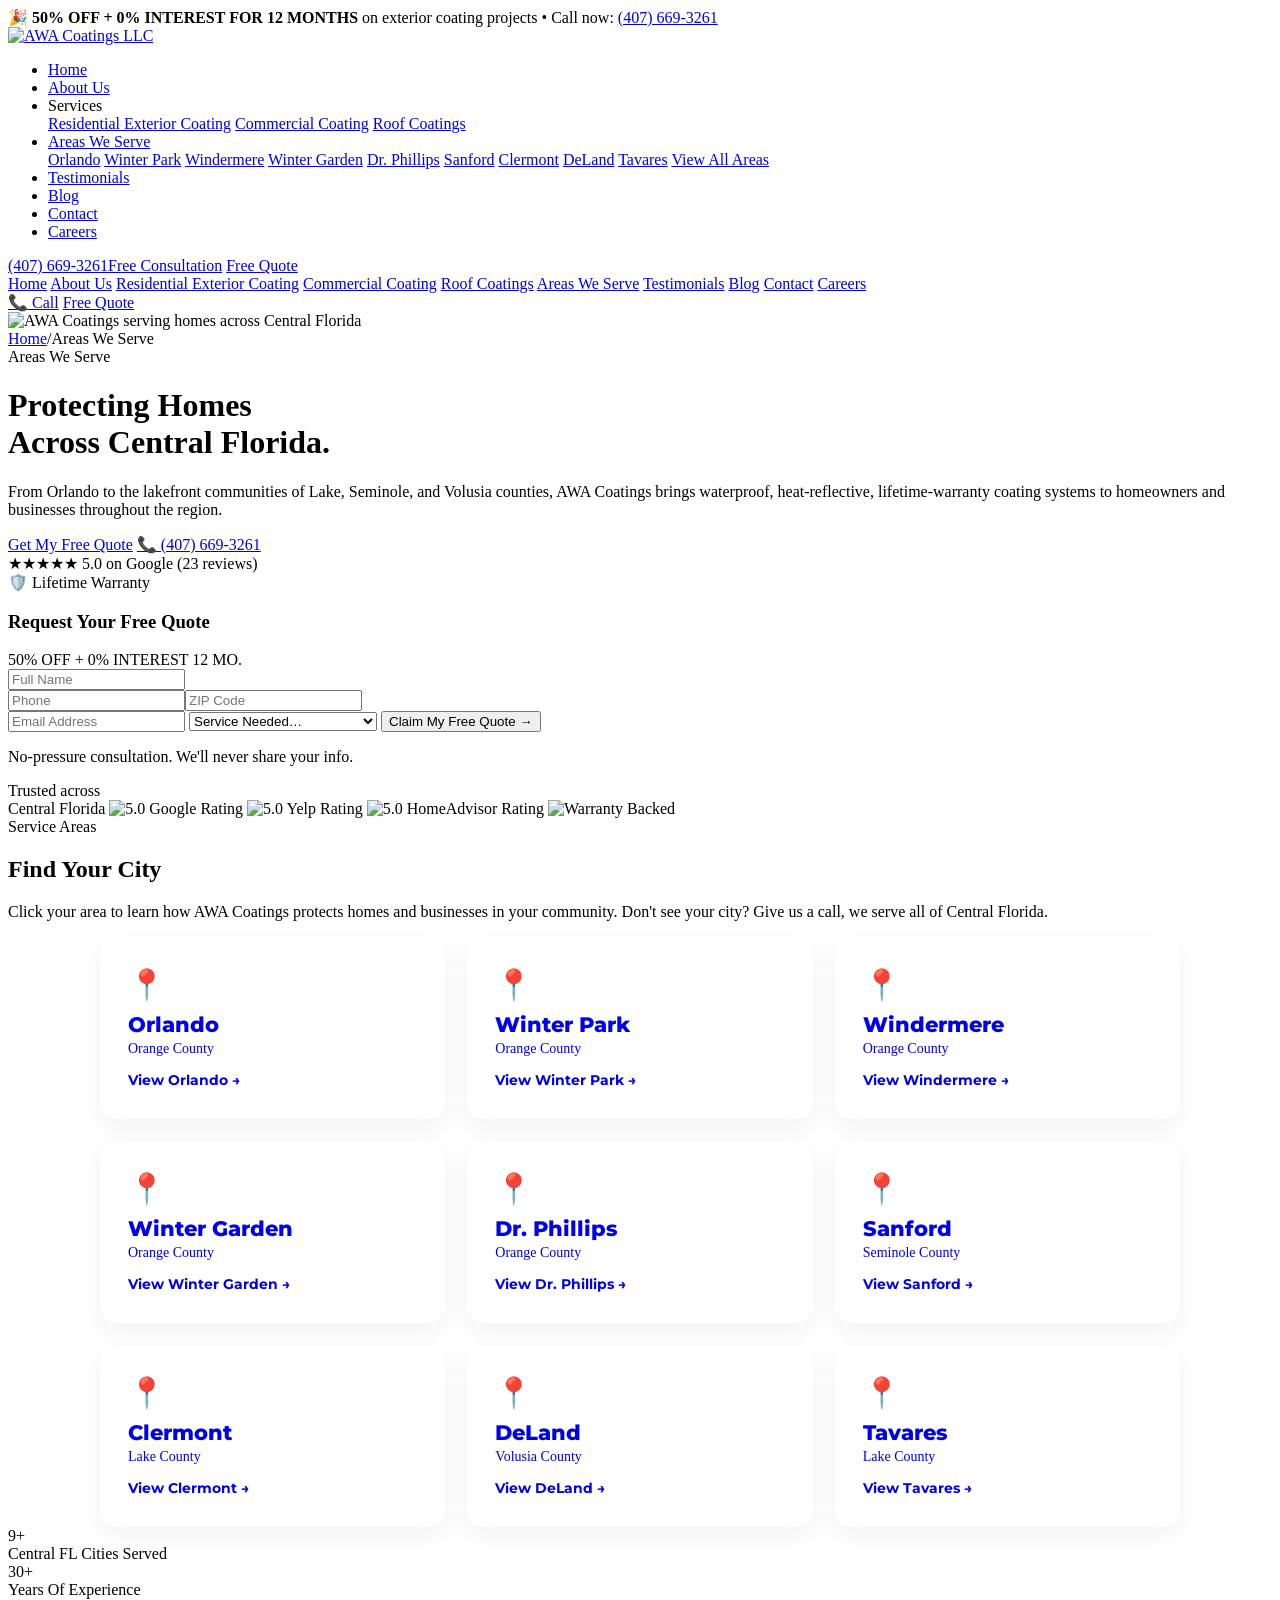
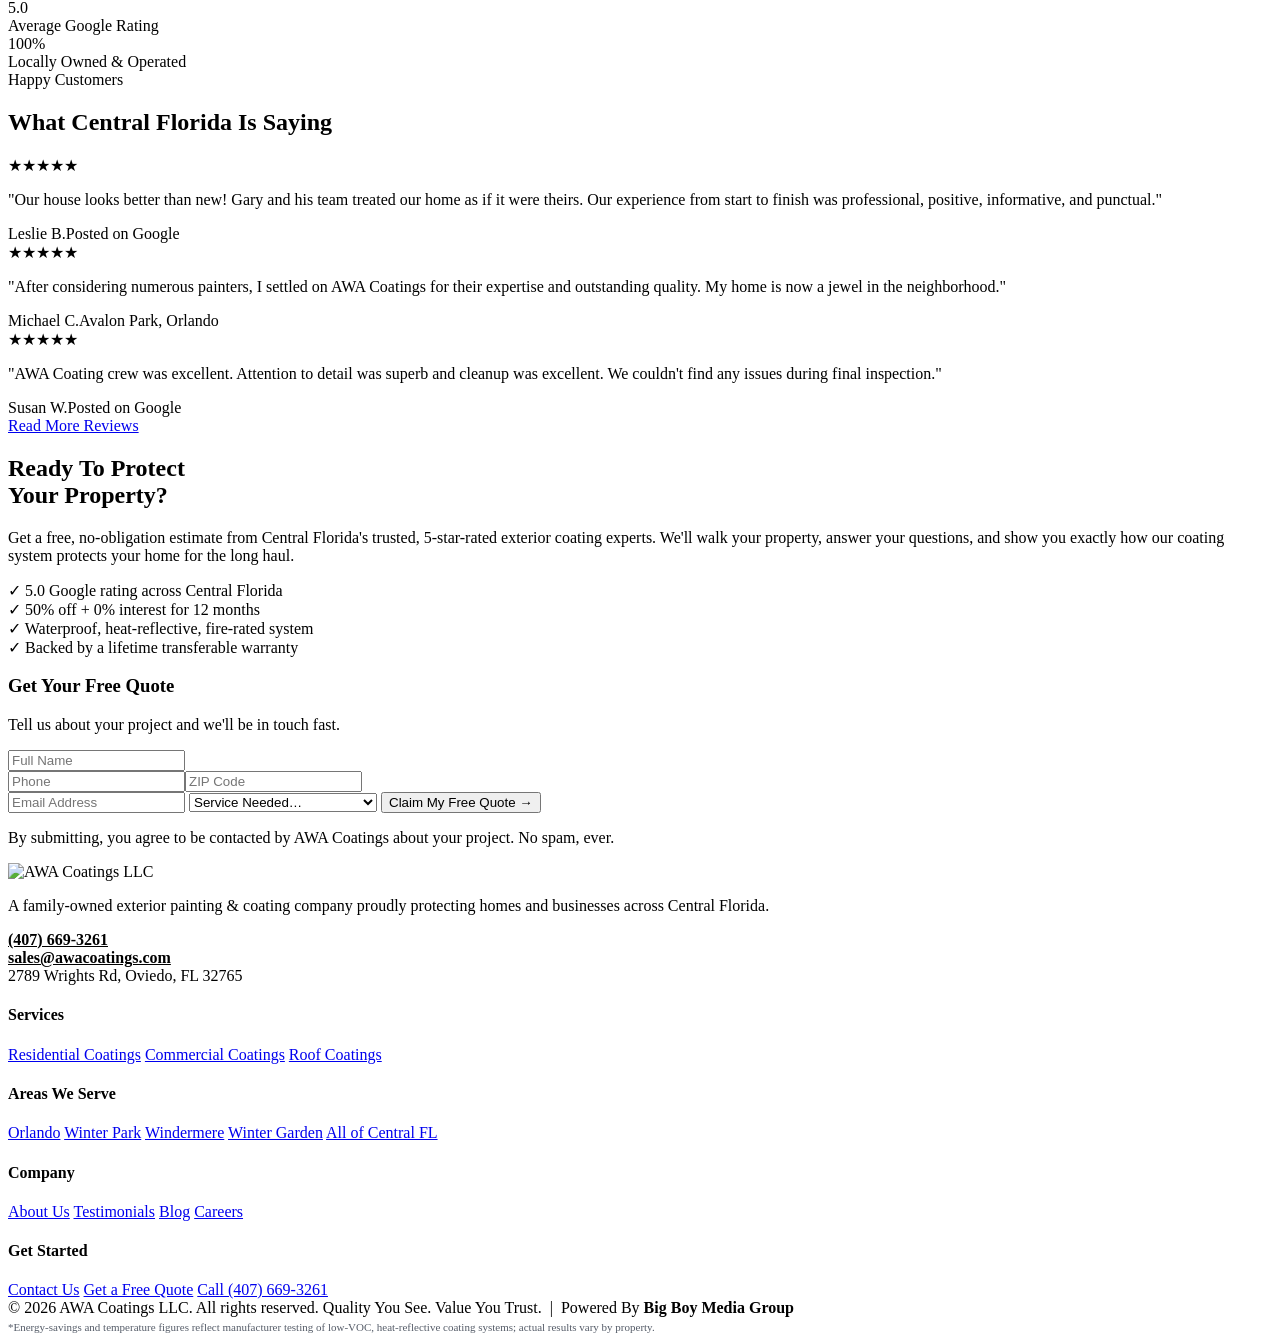
==== commit decdbd91: "Add files via upload" ====
--- a/index.html
+++ b/index.html
@@ -1,712 +1,282 @@
-�-
-    ><j�s  �                   �F  � S r SSKrS rS rSrS r\" SSS	S
-/ S-QS-S-S9\" SSS	S
-/ SQSSS9\" SSS	S
-/ SQSSS9\" SSS	S
-/ SQS-S-S9\" S-SS	S
-/ S QS!S"S9\" S#S$S%S
-/ S&QS'S(S9\" S)S*S+S
-/ S,QS-S.S9\" S/S0S1S
-/ S2QS3S4S9\" S5S6S+S
-/ S7QS8S9S9/	rS:rS; r	S< r
-S= r-\-S>:X  a  \-" 5         gg)?z�Generate AWA Coatings 'Areas We Serve' hub + city pages from a shared template.
-All pages reuse the site's existing styles.css classes for full design consistency.�    Nc                 �   � SU  S3$ )NuM  <!-- OFFER BAR -->
-<div class="offer">
-  <span>🎉 <b>50% OFF + 0% INTEREST FOR 12 MONTHS</b> on exterior coating projects</span>
-  <span>•</span>
-  <span>Call now: <a href="tel:4076693261" class="ph">(407) 669-3261</a></span>
-</div>
-<div class="splash"></div>
-<nav>
-  <div class="nav-in">
-    <a href="/" class="brand"><img src="u�	  AWA-Coatings-Logo-250x120-4.png" alt="AWA Coatings LLC"></a>
-    <ul class="nav-links">
-      <li><a href="/">Home</a></li>
-      <li><a href="/about-us/">About Us</a></li>
-      <li><a>Services <i class="caret"></i></a>
-        <div class="dropdown">
-          <a href="/services/residential-exterior-painting/">Residential Exterior Coating</a>
-          <a href="/services/commercial-painting/">Commercial Coating</a>
-          <a href="/services/roof-coatings/">Roof Coatings</a>
-        </div></li>
-      <li><a href="/areas-we-serve/">Areas We Serve <i class="caret"></i></a>
-        <div class="dropdown cols">
-          <a href="/areas-we-serve/exterior-home-painters-orlando/">Orlando</a>
-          <a href="/areas-we-serve/winter-park/">Winter Park</a>
-          <a href="/areas-we-serve/windermere/">Windermere</a>
-          <a href="/areas-we-serve/winter-garden/">Winter Garden</a>
-          <a href="/areas-we-serve/dr-phillips/">Dr. Phillips</a>
-          <a href="/areas-we-serve/sanford/">Sanford</a>
-          <a href="/areas-we-serve/clermont/">Clermont</a>
-          <a href="/areas-we-serve/deland/">DeLand</a>
-          <a href="/areas-we-serve/tavares/">Tavares</a>
-          <a href="/areas-we-serve/">View All Areas</a>
-        </div></li>
-      <li><a href="/testimonials/">Testimonials</a></li>
-      <li><a href="/blog/">Blog</a></li>
-      <li><a href="/contact/">Contact</a></li>
-      <li><a href="/careers/">Careers</a></li>
-    </ul>
-    <div class="nav-cta">
-      <a href="tel:4076693261" class="nav-phone">(407) 669-3261<span>Free Consultation</span></a>
-      <a href="#quote" class="btn btn-primary">Free Quote</a>
-    </div>
-    <div class="nav-toggle" id="navToggle"><span></span><span></span><span></span></div>
-  </div>
-  <div class="mnav" id="mnav">
-    <a href="/">Home</a>
-    <a href="/about-us/">About Us</a>
-    <a href="/services/residential-exterior-painting/" class="sub">Residential Exterior Coating</a>
-    <a href="/services/commercial-painting/" class="sub">Commercial Coating</a>
-    <a href="/services/roof-coatings/" class="sub">Roof Coatings</a>
-    <a href="/areas-we-serve/">Areas We Serve</a>
-    <a href="/testimonials/">Testimonials</a>
-    <a href="/blog/">Blog</a>
-    <a href="/contact/">Contact</a>
-    <a href="/careers/">Careers</a>
-    <div class="mcta">
-      <a href="tel:4076693261" class="btn btn-teal">📞 Call</a>
-      <a href="#quote" class="btn btn-primary">Free Quote</a>
-    </div>
-  </div>
-</nav>� ��assets    �@/__modal/volumes/vo-uEAoIHFmXZvaxgT8vdIQS7/awa_site/gen_areas.py�navr      s-   � �	)� */�� 20�;-
-� ;
-�    c                 �   � SU  S3$ )Nz=<footer>
-  <div class="foot-grid">
-    <div>
-      <img src="u�  logo_white.png" class="flogo" alt="AWA Coatings LLC">
-      <p class="foot-p">A family-owned exterior painting &amp; coating company proudly protecting homes and businesses across Central Florida.</p>
-      <p class="foot-p" style="margin-top:14px"><a href="tel:4076693261" style="color:var(--teal);font-weight:700;display:inline">(407) 669-3261</a><br><a href="mailto:sales@awacoatings.com" style="color:var(--teal);font-weight:700;display:inline">sales@awacoatings.com</a><br>2789 Wrights Rd, Oviedo, FL 32765</p>
-    </div>
-    <div><h4>Services</h4>
-      <a href="/services/residential-exterior-painting/">Residential Coatings</a>
-      <a href="/services/commercial-painting/">Commercial Coatings</a>
-      <a href="/services/roof-coatings/">Roof Coatings</a></div>
-    <div><h4>Areas We Serve</h4>
-      <a href="/areas-we-serve/exterior-home-painters-orlando/">Orlando</a>
-      <a href="/areas-we-serve/winter-park/">Winter Park</a>
-      <a href="/areas-we-serve/windermere/">Windermere</a>
-      <a href="/areas-we-serve/winter-garden/">Winter Garden</a>
-      <a href="/areas-we-serve/">All of Central FL</a></div>
-    <div><h4>Company</h4>
-      <a href="/about-us/">About Us</a>
-      <a href="/testimonials/">Testimonials</a>
-      <a href="/blog/">Blog</a>
-      <a href="/careers/">Careers</a></div>
-    <div><h4>Get Started</h4>
-      <a href="/contact/">Contact Us</a>
-      <a href="#quote">Get a Free Quote</a>
-      <a href="tel:4076693261">Call (407) 669-3261</a></div>
-  </div>
-  <div class="foot-bottom">
-    © 2026 AWA Coatings LLC. All rights reserved. Quality You See. Value You Trust. &nbsp;|&nbsp; Powered By <b>Big Boy Media Group</b><br>
-    <span style="font-size:11px;color:#555c68">*Energy-savings and temperature figures reflect manufacturer testing of low-VOC, heat-reflective coating systems; actual results vary by property.</span>
-  </div>
-</footer>
-<script>
-  var t=document.getElementById('navToggle'),m=document.getElementById('mnav');
-  if(t){t.addEventListener('click',function(){m.classList.toggle('open');});
-    m.querySelectorAll('a').forEach(function(a){a.addEventListener('click',function(){m.classList.remove('open');});});}
-</script>
-</body>
-</html>r   r   s    r   �footerr-   E   s-   � �� �� #�&--� &-r	   a'      <div class="area-tags">
-      <a href="/areas-we-serve/exterior-home-painters-orlando/" class="area-tag">Orlando</a>
-      <a href="/areas-we-serve/winter-park/" class="area-tag">Winter Park</a>
-      <a href="/areas-we-serve/sanford/" class="area-tag">Sanford</a>
-      <a href="/areas-we-serve/windermere/" class="area-tag">Windermere</a>
-      <a href="/areas-we-serve/deland/" class="area-tag">DeLand</a>
-      <a href="/areas-we-serve/winter-garden/" class="area-tag">Winter Garden</a>
-      <a href="/areas-we-serve/dr-phillips/" class="area-tag">Dr. Phillips</a>
-      <a href="/areas-we-serve/clermont/" class="area-tag">Clermont</a>
-      <a href="/areas-we-serve/tavares/" class="area-tag">Tavares</a>
-      <a href="/areas-we-serve/" class="area-tag all">All of Central Florida</a>
-    </div>c                 �   � g)Nu�  <section class="final" id="get-quote" style="padding:0">
-  <div class="final-in">
-    <div>
-      <h2>Ready To Protect<br>Your <span class="hl">Property?</span></h2>
-      <p>Get a free, no-obligation estimate from Central Florida's trusted, 5-star-rated exterior coating experts. We'll walk your property, answer your questions, and show you exactly how our coating system protects your home for the long haul.</p>
-      <div class="pts">
-        <div class="pt"><span class="c">✓</span> 5.0 Google rating across Central Florida</div>
-        <div class="pt"><span class="c">✓</span> 50% off + 0% interest for 12 months</div>
-        <div class="pt"><span class="c">✓</span> Waterproof, heat-reflective, fire-rated system</div>
-        <div class="pt"><span class="c">✓</span> Backed by a lifetime transferable warranty</div>
-      </div>
-    </div>
-    <div class="form-card">
-      <h3>Get Your Free Quote</h3>
-      <p class="fsub">Tell us about your project and we'll be in touch fast.</p>
-      <form class="ff" onsubmit="return false">
-        <input type="text" placeholder="Full Name" required>
-        <div class="row2"><input type="tel" placeholder="Phone" required><input type="text" placeholder="ZIP Code" required></div>
-        <input type="email" placeholder="Email Address" required>
-        <select><option value="">Service Needed…</option><option>Residential Exterior Coating</option><option>Commercial Coating</option><option>Roof Coatings</option><option>Other / Not Sure</option></select>
-        <button class="btn btn-primary">Claim My Free Quote →</button>
-        <p class="fine">By submitting, you agree to be contacted by AWA Coatings about your project. No spam, ever.</p>
-      </form>
-    </div>
-  </div>
-</section>r   r   s    r   �ctar-   {   s   � �r	   z-exterior-home-painters-orlando�Orlandoz-Orange Countyzresidential.jpg)�	Lake Nonaz-Baldwin Parkz-Avalon Parkz-College Park�-Dr. Phillips�ConwayzHunter's Creekr   a  From Lake Nona to College Park, Orlando homes take a beating from relentless UV, summer storms, and humidity. Our coating system bonds to your exterior and forms a waterproof, heat-reflective barrier that protects your home far longer than traditional paint.z;Orlando's mix of historic bungalows and modern stucco homes)�slug�city�county�img�nbhds�blurb�landmarkz-winter-parkz-Winter Park)zOlde Winter ParkzHannibal Square�WindsongzPark Avenue District�AlomazLake Suez�Winter Park's tree-lined streets and classic architecture deserve a finish that lasts. Our coating system protects brick, stucco, and wood siding from Florida's heat and rain while keeping the timeless curb appeal homeowners here are known for.z=Winter Park's historic, character-rich homes near Park Avenue�
-windermere�
-Windermere)�	IsleworthzKeene's Pointez
-Butler BayzWindermere DownszLake Butler ChainzReserve at Belmerez�Windermere's lakefront and luxury estate homes need protection that matches their value. Our premium coating system shields large stucco exteriors from sun, moisture, and mildew, with HOA-approved colors and a flawless, long-lasting finish.z>Windermere's lakefront estates along the Butler Chain of Lakesz-winter-gardenz-Winter Garden)zHistoric Downtown�HamlinzStoneybrook West�-Independencez-Horizon WestzOakland borderz�From Historic Downtown to the fast-growing Horizon West and Hamlin communities, Winter Garden homes face intense Florida sun year-round. Our heat-reflective coating keeps walls cooler and ends the cycle of repainting every few years.zEWinter Garden's blend of historic downtown homes and new constructionz-dr-phillipsr   )zBay Hillz	Sand Lakez-Phillips Bayz-Orange Tree�Vizcayaz-Cypress Pointz�Dr. Phillips' upscale neighborhoods like Bay Hill and Sand Lake demand a premium, lasting finish. Our coating system protects large estate exteriors from UV fade and moisture while delivering rich, HOA-approved color that holds up for decades.z-the upscale estates of Bay Hill and Sand Lake�sanford�SanfordzSeminole County)zHistoric Downtown Sanford�
-RiverfrontzMarkham Woods areazLake Mary borderz-Lake Monroe�Mayfairz�Sanford's historic homes and lakefront properties along Lake Monroe need protection from humidity, sun, and storms. Our coating system waterproofs and insulates your exterior while preserving the character of this historic Seminole County city.z8Sanford's historic homes near the Lake Monroe riverfront�clermont�Clermontz-Lake County)z-Kings RidgezClermont Hills�LakeviewzMinneola border�LegendszChain of Lakesz�Known as the Gem of the Hills, Clermont's rolling terrain and lakefront homes are fully exposed to Florida's sun. Our heat-reflective coating reduces wall temperatures and cooling costs while protecting against the moisture that comes with lake living.z+Clermont's hilltop and chain-of-lakes homes�deland�DeLandzVolusia County)zHistoric Downtown DeLandzStetson University areaz-Victoria Park�GlenwoodzLake Winnemissettz-Spring Hillz�DeLand's historic downtown and tree-shaded neighborhoods near Stetson University are full of character-rich homes. Our coating system protects classic wood and stucco exteriors from sun, mildew, and rot, with a finish built to last for decades.z/DeLand's historic homes near Stetson University�tavares�Tavares)zDowntown TavareszLake Dora waterfrontz-Deer Islandz
-Dora Canalz-Royal Harbor�Etowahz�In Tavares, America's Seaplane City, lakefront living means constant exposure to sun, humidity, and moisture off Lake Dora. Our coating system creates a waterproof, heat-reflective barrier that protects your home and keeps it looking new for years.z;Tavares' lakefront homes along Lake Dora and the Dora Canalu�      <div class="tgrid">
-      <div class="tcard"><div class="tstars">★★★★★</div><p class="q">"Our house looks better than new! Gary and his team treated our home as if it were theirs. Our experience from start to finish was professional, positive, informative, and punctual."</p><div class="tname">Leslie B.<span>Posted on Google</span></div></div>
-      <div class="tcard"><div class="tstars">★★★★★</div><p class="q">"After considering numerous painters, I settled on AWA Coatings for their expertise and outstanding quality. My home is now a jewel in the neighborhood."</p><div class="tname">Michael C.<span>Avalon Park, Orlando</span></div></div>
-      <div class="tcard"><div class="tstars">★★★★★</div><p class="q">"AWA Coating crew was excellent. Attention to detail was superb and cleanup was excellent. We couldn't find any issues during final inspection."</p><div class="tname">Susan W.<span>Posted on Google</span></div></div>
-    </div>c                 �  � SnSU S    S3nSU S    SU S    S3nS	R                  S
- [        R                  U S-   5       5       5      nS	R                  / S-PU PS-PU PSPU PSP[        U5       PSPU PU S    PSPU S    PSPU S    PSPU S    PSPU S    PSPU S    PSPU S    PSPU S    PSPU S    PSPU PSPU PSPU PS-PU PS-PU S    PS-PU S    PSPU S     PS!PU S"    PS#PU PS$PU S    PS%PU S    PS&PU S    PS'PU S    PS(PU S    PS)PU S    PS*PU S    PS+PU S    PS,PU S    PS-PU S    PS.P[         PS/PU S    PS0PU S    PS1PU PS2PU S    PS3PU S    PS4PU S    PS5PU S    PS6PU S-   S7    PSPU S-   S8    PS9PU S    PS:PU S    PS;PU S    PS<P[-        U5       PS=P[-        U5       P5      nU$ )>Nz-../../assets/zExterior Home Painters r   z, FL | AWA Coatingsz)Exterior coating &amp; house painting in z, r   z. Waterproof, heat-reflective, lifetime-warranty coating systems that outlast paint. 5.0 on Google. Free quote: (407) 669-3261.� c              3   �.   #   � U  H-  nS U S3v �  M-  -   g7f)z"<a href="#quote" class="area-tag">z</a>Nr   )�.0�ns     r   �	<genexpr>�-city_page.<locals>.<genexpr>�   s-   � � �a�G`�!�5�a�S��=�G`�s   �r   z�<!DOCTYPE html>
-<html lang="en">
-<head>
-<meta charset="UTF-8">
-<meta name="viewport" content="width=device-width, initial-scale=1.0">
-<title>z+</title>
-<meta name="description" content="a8  ">
-<link rel="preconnect" href="https://fonts.googleapis.com">
-<link rel="preconnect" href="https://fonts.gstatic.com" crossorigin>
-<link href="https://fonts.googleapis.com/css2?family=Montserrat:wght@600;700;800;900&family=Inter:wght@400;500;600;700&display=swap" rel="stylesheet">
-<link rel="stylesheet" href="z-styles.css">
-</head>
-<body>
-�C
-<header class="phero" id="top">
-  <div class="phero-bg"><img src="r   z-" alt="Exterior coating on a z�, Florida home"></div>
-  <div class="phero-ov"></div>
-  <div class="phero-in">
-    <div>
-      <div class="crumb"><a href="/">Home</a><span class="sep">/</span><a href="/areas-we-serve/">Areas We Serve</a><span class="sep">/</span><span>z7</span></div>
-      <span class="hero-eyebrow">Serving z=</span>
-      <h1>Exterior Home Painters<br><span class="hl">zp Trusts.</span></h1>
-      <p class="sub">Upgrade from traditional paint to a coating system that protects your u�   home longer, waterproof, heat-reflective, fire-rated, and backed by a lifetime warranty. Built for Florida.</p>
-      <div class="phero-cta">
-        <a href="#quote" class="btn btn-primary">Get My Free Quote</a>
-        <a href="tel:4076693261" class="btn btn-ghost">📞 (407) 669-3261</a>
-      </div>
-      <div class="phero-trust">
-        <div class="htp"><span class="st">★★★★★</span> 5.0 on Google (23 reviews)</div>
-        <div class="htp">🛡️ Lifetime Warranty</div>
-      </div>
-    </div>
-    <div class="hero-card" id="quote">
-      <h3>Get a Free Consultation &amp; Quote</h3>
-      <span class="save">50% OFF + 0% INTEREST 12 MO.</span>
-      <form class="hf" onsubmit="return false">
-        <input type="text" placeholder="Full Name" required>
-        <div class="row2"><input type="tel" placeholder="Phone" required><input type="text" placeholder="ZIP Code" required></div>
-        <input type="email" placeholder="Email Address" required>
-        <select><option value="">Type of Property…</option><option>Residential</option><option>Commercial</option><option>Metal &amp; Tile Roof</option></select>
-        <button class="btn btn-primary">Claim My Free Quote →</button>
-        <p class="fine">Speak with a local z� coating expert today.</p>
-      </form>
-    </div>
-  </div>
-</header>
-
-<div class="ratings"><div class="ratings-in">
-  <span class="lead">Trusted in<br>z, FL</span>
-  <img src="�=Google-Star-Rating.png" alt="5.0 Google Rating">
-  <img src="�9Yelp-Star-Rating.png" alt="5.0 Yelp Rating">
-  <img src="�HHome-Advisor-Star-Rating.png" alt="5.0 HomeAdvisor Rating">
-  <img src="z�Lifetime-Warrenty.png" alt="Warranty Backed">
-</div></div>
-
-<section>
-  <div class="wrap">
-    <div class="split">
-      <div class="split-txt">
-        <div class="kicker">Don't Just Paint Your zH Home, Protect It</div>
-        <h2>Coatings Built For <span class="hl">z  Weather</span></h2>
-        <p>r   z:</p>
-        <p>For 30+ years, AWA Coatings has protected r   a�   with a patented coating system engineered to defend against the elements year after year, no chips, no cracks, no peeling.</p>
-        <div class="phero-cta" style="margin-top:6px">
-          <a href="#quote" class="btn btn-primary">Get My Free Quote</a>
-          <a href="/testimonials/" class="btn btn-teal">Read Reviews</a>
-        </div>
-      </div>
-      <div class="split-img"><img src="z?residential.jpg" alt="AWA Coatings exterior coating project in z�, FL"></div>
-    </div>
-  </div>
-</section>
-
-<section class="bg2">
-  <div class="wrap">
-    <div class="sec-head">
-      <div class="kicker">Why u[   Chooses AWA</div>
-      <h2>A Finish That <span class="hl">Outlasts Paint</span></h2>
-    </div>
-    <div class="why-grid">
-      <div class="why-card"><div class="why-ic">🛡️</div><h3>10x Thicker Than Paint</h3><p>Applied far thicker than ordinary paint to form a durable, waterproof, armor-like barrier that resists cracking and peeling on u�    exteriors.</p></div>
-      <div class="why-card"><div class="why-ic">🌡️</div><h3>Cooler Walls, Lower Bills</h3><p>Our heat-reflective coating keeps walls up to 40° cooler during peak Florida summers, helping reduce cooling costs for u�    homeowners.*</p></div>
-      <div class="why-card"><div class="why-ic">💧</div><h3>Waterproof &amp; Fire-Rated</h3><p>Waterproof protection against u	  's humidity and storms, plus a Class A Fire Rating and powerful UV resistance.</p></div>
-      <div class="why-card alt"><div class="why-ic">🔁</div><h3>End Constant Repainting</h3><p>Most homes need repainting every 5-7 years. Our system ends that cycle, saving u�    homeowners thousands over time.</p></div>
-      <div class="why-card alt"><div class="why-ic">🎨</div><h3>Any Color, HOA-Approved</h3><p>From HOA-approved palettes to a fully custom look, our system can be applied to almost any exterior surface in uo  .</p></div>
-      <div class="why-card alt"><div class="why-ic">📜</div><h3>Lifetime Warranty</h3><p>Backed by a lifetime transferable warranty against peeling, cracking, and premature failure, peace of mind paint can't offer.</p></div>
-    </div>
-  </div>
-</section>
-
-<section>
-  <div class="wrap">
-    <div class="sec-head">
-      <div class="kicker">Services in u  </div>
-      <h2>What We <span class="hl">Coat &amp; Protect</span></h2>
-    </div>
-    <div class="why-grid" style="grid-template-columns:repeat(3,1fr)">
-      <div class="why-card"><div class="why-ic">🏠</div><h3>Residential Coatings</h3><p>Shield your ug   home with a thick, waterproof, heat-reflective barrier that enhances curb appeal and outlasts paint. <a href="/services/residential-exterior-painting/">Learn more →</a></p></div>
-      <div class="why-card"><div class="why-ic">🏢</div><h3>Commercial Coatings</h3><p>Engineered for performance on offices, multi-family, and municipal buildings throughout uH  . <a href="/services/commercial-painting/">Learn more →</a></p></div>
-      <div class="why-card"><div class="why-ic">🏚️</div><h3>Roof Coatings</h3><p>Heat-reflective roof systems cut metal &amp; tile roof temperatures by up to 50%, lowering bills and extending roof life. <a href="/services/roof-coatings/">Learn more →</a></p></div>
-    </div>
-  </div>
-</section>
-
-<section class="bg2" id="reviews">
-  <div class="wrap">
-    <div class="sec-head">
-      <div class="kicker">Happy Customers</div>
-      <h2>Trusted By <span class="hl">Central Florida</span></h2>
-    </div>
-a  
-    <div class="tcta"><a href="/testimonials/" class="btn btn-teal">Read More Reviews</a></div>
-  </div>
-</section>
-
-<section id="areas">
-  <div class="wrap areas-wrap">
-    <div class="sec-head" style="margin-bottom:22px">
-      <div class="kicker">Neighborhoods We Serve in z2</div>
-      <h2>Proudly Serving <span class="hl">z@ &amp; Nearby</span></h2>
-    </div>
-    <div class="area-tags">z�</div>
-  </div>
-</section>
-
-<section>
-  <div class="wrap">
-    <div class="sec-head">
-      <div class="kicker">FAQ</div>
-      <h2>z� Coating <span class="hl">Questions</span></h2>
-    </div>
-    <div class="faq-wrap">
-      <div class="faq"><h3><span class="q">Q.</span> Do you serve all of zH?</h3><p>Yes, we provide exterior coating and house painting throughout z and the surrounding z area, including r   �   a�  , and nearby neighborhoods.</p></div>
-      <div class="faq"><h3><span class="q">Q.</span> How is a coating different from regular paint?</h3><p>Traditional paint is a thin film that fades and peels in a few years. Our coating is applied up to 10x thicker, creating a waterproof, flexible, heat-reflective, fire-rated barrier built to protect for decades, backed by a lifetime warranty.</p></div>
-      <div class="faq"><h3><span class="q">Q.</span> Will it lower my energy bills?</h3><p>Our heat-reflective coatings reflect Florida's heat instead of absorbing it, for up to 21.9% reduced cooling costs and up to 40% lower wall temperatures during peak z� summers.*</p></div>
-      <div class="faq"><h3><span class="q">Q.</span> Do you offer financing?</h3><p>Yes. Right now we're offering 50% off plus 0% interest for 12 months on exterior coating projects in z� so you can protect your home and pay over time.</p></div>
-      <div class="faq"><h3><span class="q">Q.</span> How do I get started?</h3><p>Call us at (407) 669-3261 or request a free quote to schedule a no-pressure consultation with a local z; coating expert.</p></div>
-    </div>
-  </div>
-</section>
-
-�
-)�join�dict�fromkeysr   �REVIEWSr-   r-   )�cr   �title�desc�nb�htmls         r   �	city_pagerE   �   sY  � �-�E�%�a��i�[�0C�-D�E�-6�q��y�k��A�h�K�=�  QP�  -Q�D�	-���a�t�}�}�UV�W^�U_�G`�a�	a�B�N-� N-� � N-�
- 	�w�-N-�
-#�-N-�- $(�&�-N-�-)-�-N-� $�W�N-�%�N-� �U��-�N-�-#�N-�- $)�'�N-�- +,�E�(��N-�- 4Q�N-�- RS�SY�QZ�P[�N-�-\U�N-�& VW�  X^�  V_�  U`�'N-�&`*�'N-�( +,�F�)��)N-�( 57�)N-�( 89��{�m�)N-�(D6�)N-�* 78��i�[�+N-�*A\�+N-�, ]^�^d�\e�[f�-N-�,g,�-N-�R -.�f�I�;�SN-�R7$�SN-�` %&�f�I�;�aN-�`/-�aN-�b �G�cN-�b-�cN-�d �G�eN-�d-�eN-�f �G�gN-�f-�gN-�h �G�iN-�h3�iN-�v 45�V�9�+�wN-�v>1�wN-�x 23�8��-�yN-�x>-�yN-�z -�g�J�<�{N-�z6�{N-�| 78�
-�m�_�}N-�|E(�}N-�H ).�w�IN-�H /n�IN-�H op�pv�nw�mx�IN-�Hy�IN-�X  !��y�k�YN-�X*_�YN-�` `a�  bh�  `i�  _j�aN-�`j[�aN-�b \]�  ^d�  \e�  [f�cN-�bf@�cN-�d AB�  CK�  AL�  @M�eN-�dMq�eN-�f rs�  tz�  r{�  q|�gN-�f|Q�gN-�h RS�  TZ�  R[�  Q\�iN-�h	\'�iN-�z ()��y�k�{N-�z2g�{N-�B hi�io�gp�fq�CN-�Brr�CN-�D st�  u}�  s~�  r�EN-�D-�EN-�\ 	�	�]N-�\
-5�]N-�l 67�v�Y�K�mN-�l@,�mN-�n -.�f�I�;�oN-�n7-�oN-�r -�4�sN-�r -�sN-�B --�V�9�+�CN-�BJ�CN-�H KL�F�)��IN-�H U]�IN-�H ^_�  `f�  ^g�  ]h�IN-�H h}�IN-�H ~�  @H�  ~I�  }J�IN-�H J[�IN-�H \]�  ^e�  \f�  gh�  \i�  [j�IN-�H jl�IN-�H mn�  ov�  mw�  xy�  mz�  l{�IN-�H{A�IN-�L BC�  DJ�  BK�  AL�MN-�LLz�MN-�N {|�  }C�  {D�  zE�ON-�NEy�ON-�P z{�  |B�  zC�  yD�QN-�PD�QN-�Z �U��-�[N-�Z-�[N-�\ ��-��]N-�D�^ -�Kr	   c                  ��   � Sn Sn[          H!  nUSUS    SUS    SUS    S	US    S
-3	--  nM#  -   S-U  S-[        U 5       S-U  SU  SU  SU  SU  SU S[         S[        U 5       S[	        U 5       3nU$ )Nz
-../assets/r0   z      <a href="/areas-we-serve/r   uH   /" class="loc-card">
-        <div class="loc-ic">📍</div>
-        <h3>r   z</h3>
-        <p>r   z)</p>
-        <span class="loc-link">View u    →</span>
-      </a>
-a2  <!DOCTYPE html>
-<html lang="en">
-<head>
-<meta charset="UTF-8">
-<meta name="viewport" content="width=device-width, initial-scale=1.0">
-<title>Areas We Serve | Exterior Coating &amp; House Painting Across Central Florida | AWA Coatings</title>
-<meta name="description" content="AWA Coatings provides exterior coating &amp; house painting across Central Florida, Orlando, Winter Park, Windermere, Winter Garden, Dr. Phillips, Sanford, Clermont, DeLand &amp; Tavares. 5.0 on Google. Free quote: (407) 669-3261.">
-<link rel="preconnect" href="https://fonts.googleapis.com">
-<link rel="preconnect" href="https://fonts.gstatic.com" crossorigin>
-<link href="https://fonts.googleapis.com/css2?family=Montserrat:wght@600;700;800;900&family=Inter:wght@400;500;600;700&display=swap" rel="stylesheet">
-<link rel="stylesheet" href="a�  styles.css">
-<style>
-.loc-grid{display:grid;grid-template-columns:repeat(3,1fr);gap:22px;max-width:1080px;margin:0 auto}
-.loc-card{display:block;background:#fff;border:1px solid var(--line);border-radius:16px;padding:30px 28px;text-decoration:none;box-shadow:0 8px 24px rgba(20,40,55,.06);transition:transform .18s ease,box-shadow .18s ease,border-color .18s ease}
-.loc-card:hover{transform:translateY(-4px);box-shadow:0 20px 44px rgba(20,40,55,.14);border-color:var(--teal)}
-.loc-card .loc-ic{font-size:30px;margin-bottom:10px}
-.loc-card h3{font-family:'Montserrat';font-weight:800;font-size:21px;color:var(--ink);margin:0 0 4px}
-.loc-card p{font-size:14px;color:var(--slate);margin:0 0 14px}
-.loc-link{font-family:'Montserrat';font-weight:700;font-size:14px;color:var(--orange)}
-@media(max-width:860px){.loc-grid{grid-template-columns:1fr 1fr;gap:16px}}
-@media(max-width:560px){.loc-grid{grid-template-columns:1fr}}
-</style>
-</head>
-<body>
-r6   u�  residential.jpg" alt="AWA Coatings serving homes across Central Florida"></div>
-  <div class="phero-ov"></div>
-  <div class="phero-in">
-    <div>
-      <div class="crumb"><a href="/">Home</a><span class="sep">/</span><span>Areas We Serve</span></div>
-      <span class="hero-eyebrow">Areas We Serve</span>
-      <h1>Protecting Homes<br>Across <span class="hl">Central Florida.</span></h1>
-      <p class="sub">From Orlando to the lakefront communities of Lake, Seminole, and Volusia counties, AWA Coatings brings waterproof, heat-reflective, lifetime-warranty coating systems to homeowners and businesses throughout the region.</p>
-      <div class="phero-cta">
-        <a href="#quote" class="btn btn-primary">Get My Free Quote</a>
-        <a href="tel:4076693261" class="btn btn-ghost">📞 (407) 669-3261</a>
-      </div>
-      <div class="phero-trust">
-        <div class="htp"><span class="st">★★★★★</span> 5.0 on Google (23 reviews)</div>
-        <div class="htp">🛡️ Lifetime Warranty</div>
-      </div>
-    </div>
-    <div class="hero-card" id="quote">
-      <h3>Request Your Free Quote</h3>
-      <span class="save">50% OFF + 0% INTEREST 12 MO.</span>
-      <form class="hf" onsubmit="return false">
-        <input type="text" placeholder="Full Name" required>
-        <div class="row2"><input type="tel" placeholder="Phone" required><input type="text" placeholder="ZIP Code" required></div>
-        <input type="email" placeholder="Email Address" required>
-        <select><option value="">Service Needed…</option><option>Residential Exterior Coating</option><option>Commercial Coating</option><option>Roof Coatings</option><option>Other / Not Sure</option></select>
-        <button class="btn btn-primary">Claim My Free Quote →</button>
-        <p class="fine">No-pressure consultation. We'll never share your info.</p>
-      </form>
-    </div>
-  </div>
-</header>
-
-<div class="ratings"><div class="ratings-in">
-  <span class="lead">Trusted across<br>Central Florida</span>
-  <img src="r7   r8   r9   a�  Lifetime-Warrenty.png" alt="Warranty Backed">
-</div></div>
-
-<section>
-  <div class="wrap">
-    <div class="sec-head">
-      <div class="kicker">Service Areas</div>
-      <h2>Find Your <span class="hl">City</span></h2>
-      <p>Click your area to learn how AWA Coatings protects homes and businesses in your community. Don't see your city? Give us a call, we serve all of Central Florida.</p>
-    </div>
-    <div class="loc-grid">
-a�      </div>
-  </div>
-</section>
-
-<section class="dark">
-  <div class="wrap">
-    <div class="stats">
-      <div class="stat"><div class="n">9+</div><div class="l">Central FL Cities Served</div></div>
-      <div class="stat"><div class="n">30+</div><div class="l">Years Of Experience</div></div>
-      <div class="stat"><div class="n">5.0</div><div class="l">Average Google Rating</div></div>
-      <div class="stat"><div class="n">100%</div><div class="l">Locally Owned &amp; Operated</div></div>
-    </div>
-  </div>
-</section>
-
-<section class="bg2" id="reviews">
-  <div class="wrap">
-    <div class="sec-head">
-      <div class="kicker">Happy Customers</div>
-      <h2>What Central Florida <span class="hl">Is Saying</span></h2>
-    </div>
-zv
-    <div class="tcta"><a href="/testimonials/" class="btn btn-teal">Read More Reviews</a></div>
-  </div>
-</section>
-
-r;   )�CITIESr   r?   r-   r-   )r   �cardsr@   rD   s       r   �hub_pagerI   [  s�   � �-�E�-�E�-��-�4�Q�v�Y�K� @-�-�v�Y�K� -�--�h�K�=� %�%&�v�Y�K� 0-�	� 	�� �
--� $�W� %�- �U��-� -#�#(�'� "*-�D �G� -�-�G� -�-�G� -�-�G� -� �� �* 	�	� 
-�
- �U��-� -���-��Ke-�D�L -�Kr	   c                  �&  � [         R                  R                  [         R                  R                  [        5      5      n [         R                  R-                  U S5      n[         R-                  " USS9  [        [         R                  R-                  US5      S5       nUR                  [        5       5        S S S 5        [        S5        [         H�  n[         R                  R-                  XS   5      n[         R-                  " USS9  [        [         R                  R-                  US5      S5       nUR                  [        U5      5        S S S 5        [        SUS    S	35        M�  -   g ! , (       d  f       N�= f! , (       d  f       N6= f)
-Nzareas-we-serveT)�exist_okz
-index.html�wzwrote areas-we-serve/index.htmlr   zwrote areas-we-serve/z-/index.html)-�os�path�dirname�abspath�__file__r<   �makedirs�open�writerI   �printrG   rE   )�base�root�fr@   �ds        r   �mainrZ   �  s  � �--�7�7�?�?�2�7�7�?�?�8�4�-5�D�--�7�7�<�<��-.�-/�D��K�K��t�$�	-�b�g�g�l�l�4�-�.��	4��	����
-�� 
-5�	�
-+�,�-��-�G�G�L�L���y�-)��
-�-�-�A��%�-�"�'�'�,�,�q�,�/��-5��--�G�G�I�a�L�-!� 6�-�%�a��i�[�-�<�=�- � 
-5�	4��- 6�-5�s   � E1�7F�1
-E?�
-F	�__main__)-�__doc__rM   r   r-   �	AREA_TAGSr-   r=   rG   r?   rE   rI   rZ   �__name__r   r	   r   �<module>r_      s}  ��W� 	�<
-�|'-�R--�	��< �-+�)�O�Yj�	w� 
-N�-I�K� �=�}�_�J[�	d� 
-@�-K�M� �<�l�?�HY�	p� 
-|�-L�N� �?���N_�	i� 
-u�-S�U� �=�~�o�K\�	X� 
-�-;�=� �9�9�->�DU�	s� 
-@�-F�H� �:�J�}�BS�	a� 
-H�-9�;� �8�(�+;�AR�	|� 
-@�-=�?� �9�9�]�@Q�	g� 
-D�-I�K�C%
-��N-��-T�lp�d->�- -�z���F� r	   +<!DOCTYPE html>
+<html lang="en">
+<head>
+<meta charset="UTF-8">
+<meta name="viewport" content="width=device-width, initial-scale=1.0">
+<title>Areas We Serve | Exterior Coating &amp; House Painting Across Central Florida | AWA Coatings</title>
+<meta name="description" content="AWA Coatings provides exterior coating &amp; house painting across Central Florida, Orlando, Winter Park, Windermere, Winter Garden, Dr. Phillips, Sanford, Clermont, DeLand &amp; Tavares. 5.0 on Google. Free quote: (407) 669-3261.">
+<link rel="preconnect" href="https://fonts.googleapis.com">
+<link rel="preconnect" href="https://fonts.gstatic.com" crossorigin>
+<link href="https://fonts.googleapis.com/css2?family=Montserrat:wght@600;700;800;900&family=Inter:wght@400;500;600;700&display=swap" rel="stylesheet">
+<link rel="stylesheet" href="../assets/styles.css">
+<style>
+.loc-grid{display:grid;grid-template-columns:repeat(3,1fr);gap:22px;max-width:1080px;margin:0 auto}
+.loc-card{display:block;background:#fff;border:1px solid var(--line);border-radius:16px;padding:30px 28px;text-decoration:none;box-shadow:0 8px 24px rgba(20,40,55,.06);transition:transform .18s ease,box-shadow .18s ease,border-color .18s ease}
+.loc-card:hover{transform:translateY(-4px);box-shadow:0 20px 44px rgba(20,40,55,.14);border-color:var(--teal)}
+.loc-card .loc-ic{font-size:30px;margin-bottom:10px}
+.loc-card h3{font-family:'Montserrat';font-weight:800;font-size:21px;color:var(--ink);margin:0 0 4px}
+.loc-card p{font-size:14px;color:var(--slate);margin:0 0 14px}
+.loc-link{font-family:'Montserrat';font-weight:700;font-size:14px;color:var(--orange)}
+@media(max-width:860px){.loc-grid{grid-template-columns:1fr 1fr;gap:16px}}
+@media(max-width:560px){.loc-grid{grid-template-columns:1fr}}
+</style>
+</head>
+<body>
+<!-- OFFER BAR -->
+<div class="offer">
+  <span>🎉 <b>50% OFF + 0% INTEREST FOR 12 MONTHS</b> on exterior coating projects</span>
+  <span>•</span>
+  <span>Call now: <a href="tel:4076693261" class="ph">(407) 669-3261</a></span>
+</div>
+<div class="splash"></div>
+<nav>
+  <div class="nav-in">
+    <a href="/" class="brand"><img src="../assets/AWA-Coatings-Logo-250x120-4.png" alt="AWA Coatings LLC"></a>
+    <ul class="nav-links">
+      <li><a href="/">Home</a></li>
+      <li><a href="/about-us/">About Us</a></li>
+      <li><a>Services <i class="caret"></i></a>
+        <div class="dropdown">
+          <a href="/services/residential-exterior-painting/">Residential Exterior Coating</a>
+          <a href="/services/commercial-painting/">Commercial Coating</a>
+          <a href="/services/roof-coatings/">Roof Coatings</a>
+        </div></li>
+      <li><a href="/areas-we-serve/">Areas We Serve <i class="caret"></i></a>
+        <div class="dropdown cols">
+          <a href="/areas-we-serve/exterior-home-painters-orlando/">Orlando</a>
+          <a href="/areas-we-serve/winter-park/">Winter Park</a>
+          <a href="/areas-we-serve/windermere/">Windermere</a>
+          <a href="/areas-we-serve/winter-garden/">Winter Garden</a>
+          <a href="/areas-we-serve/dr-phillips/">Dr. Phillips</a>
+          <a href="/areas-we-serve/sanford/">Sanford</a>
+          <a href="/areas-we-serve/clermont/">Clermont</a>
+          <a href="/areas-we-serve/deland/">DeLand</a>
+          <a href="/areas-we-serve/tavares/">Tavares</a>
+          <a href="/areas-we-serve/">View All Areas</a>
+        </div></li>
+      <li><a href="/testimonials/">Testimonials</a></li>
+      <li><a href="/blog/">Blog</a></li>
+      <li><a href="/contact/">Contact</a></li>
+      <li><a href="/careers/">Careers</a></li>
+    </ul>
+    <div class="nav-cta">
+      <a href="tel:4076693261" class="nav-phone">(407) 669-3261<span>Free Consultation</span></a>
+      <a href="#quote" class="btn btn-primary">Free Quote</a>
+    </div>
+    <div class="nav-toggle" id="navToggle"><span></span><span></span><span></span></div>
+  </div>
+  <div class="mnav" id="mnav">
+    <a href="/">Home</a>
+    <a href="/about-us/">About Us</a>
+    <a href="/services/residential-exterior-painting/" class="sub">Residential Exterior Coating</a>
+    <a href="/services/commercial-painting/" class="sub">Commercial Coating</a>
+    <a href="/services/roof-coatings/" class="sub">Roof Coatings</a>
+    <a href="/areas-we-serve/">Areas We Serve</a>
+    <a href="/testimonials/">Testimonials</a>
+    <a href="/blog/">Blog</a>
+    <a href="/contact/">Contact</a>
+    <a href="/careers/">Careers</a>
+    <div class="mcta">
+      <a href="tel:4076693261" class="btn btn-teal">📞 Call</a>
+      <a href="#quote" class="btn btn-primary">Free Quote</a>
+    </div>
+  </div>
+</nav>
+<header class="phero" id="top">
+  <div class="phero-bg"><img src="../assets/residential.jpg" alt="AWA Coatings serving homes across Central Florida"></div>
+  <div class="phero-ov"></div>
+  <div class="phero-in">
+    <div>
+      <div class="crumb"><a href="/">Home</a><span class="sep">/</span><span>Areas We Serve</span></div>
+      <span class="hero-eyebrow">Areas We Serve</span>
+      <h1>Protecting Homes<br>Across <span class="hl">Central Florida.</span></h1>
+      <p class="sub">From Orlando to the lakefront communities of Lake, Seminole, and Volusia counties, AWA Coatings brings waterproof, heat-reflective, lifetime-warranty coating systems to homeowners and businesses throughout the region.</p>
+      <div class="phero-cta">
+        <a href="#quote" class="btn btn-primary">Get My Free Quote</a>
+        <a href="tel:4076693261" class="btn btn-ghost">📞 (407) 669-3261</a>
+      </div>
+      <div class="phero-trust">
+        <div class="htp"><span class="st">★★★★★</span> 5.0 on Google (23 reviews)</div>
+        <div class="htp">🛡️ Lifetime Warranty</div>
+      </div>
+    </div>
+    <div class="hero-card" id="quote">
+      <h3>Request Your Free Quote</h3>
+      <span class="save">50% OFF + 0% INTEREST 12 MO.</span>
+      <form class="hf" onsubmit="return false">
+        <input type="text" placeholder="Full Name" required>
+        <div class="row2"><input type="tel" placeholder="Phone" required><input type="text" placeholder="ZIP Code" required></div>
+        <input type="email" placeholder="Email Address" required>
+        <select><option value="">Service Needed…</option><option>Residential Exterior Coating</option><option>Commercial Coating</option><option>Roof Coatings</option><option>Other / Not Sure</option></select>
+        <button class="btn btn-primary">Claim My Free Quote →</button>
+        <p class="fine">No-pressure consultation. We'll never share your info.</p>
+      </form>
+    </div>
+  </div>
+</header>
+
+<div class="ratings"><div class="ratings-in">
+  <span class="lead">Trusted across<br>Central Florida</span>
+  <img src="../assets/Google-Star-Rating.png" alt="5.0 Google Rating">
+  <img src="../assets/Yelp-Star-Rating.png" alt="5.0 Yelp Rating">
+  <img src="../assets/Home-Advisor-Star-Rating.png" alt="5.0 HomeAdvisor Rating">
+  <img src="../assets/Lifetime-Warrenty.png" alt="Warranty Backed">
+</div></div>
+
+<section>
+  <div class="wrap">
+    <div class="sec-head">
+      <div class="kicker">Service Areas</div>
+      <h2>Find Your <span class="hl">City</span></h2>
+      <p>Click your area to learn how AWA Coatings protects homes and businesses in your community. Don't see your city? Give us a call, we serve all of Central Florida.</p>
+    </div>
+    <div class="loc-grid">
+      <a href="/areas-we-serve/exterior-home-painters-orlando/" class="loc-card">
+        <div class="loc-ic">📍</div>
+        <h3>Orlando</h3>
+        <p>Orange County</p>
+        <span class="loc-link">View Orlando →</span>
+      </a>
+      <a href="/areas-we-serve/winter-park/" class="loc-card">
+        <div class="loc-ic">📍</div>
+        <h3>Winter Park</h3>
+        <p>Orange County</p>
+        <span class="loc-link">View Winter Park →</span>
+      </a>
+      <a href="/areas-we-serve/windermere/" class="loc-card">
+        <div class="loc-ic">📍</div>
+        <h3>Windermere</h3>
+        <p>Orange County</p>
+        <span class="loc-link">View Windermere →</span>
+      </a>
+      <a href="/areas-we-serve/winter-garden/" class="loc-card">
+        <div class="loc-ic">📍</div>
+        <h3>Winter Garden</h3>
+        <p>Orange County</p>
+        <span class="loc-link">View Winter Garden →</span>
+      </a>
+      <a href="/areas-we-serve/dr-phillips/" class="loc-card">
+        <div class="loc-ic">📍</div>
+        <h3>Dr. Phillips</h3>
+        <p>Orange County</p>
+        <span class="loc-link">View Dr. Phillips →</span>
+      </a>
+      <a href="/areas-we-serve/sanford/" class="loc-card">
+        <div class="loc-ic">📍</div>
+        <h3>Sanford</h3>
+        <p>Seminole County</p>
+        <span class="loc-link">View Sanford →</span>
+      </a>
+      <a href="/areas-we-serve/clermont/" class="loc-card">
+        <div class="loc-ic">📍</div>
+        <h3>Clermont</h3>
+        <p>Lake County</p>
+        <span class="loc-link">View Clermont →</span>
+      </a>
+      <a href="/areas-we-serve/deland/" class="loc-card">
+        <div class="loc-ic">📍</div>
+        <h3>DeLand</h3>
+        <p>Volusia County</p>
+        <span class="loc-link">View DeLand →</span>
+      </a>
+      <a href="/areas-we-serve/tavares/" class="loc-card">
+        <div class="loc-ic">📍</div>
+        <h3>Tavares</h3>
+        <p>Lake County</p>
+        <span class="loc-link">View Tavares →</span>
+      </a>
+    </div>
+  </div>
+</section>
+
+<section class="dark">
+  <div class="wrap">
+    <div class="stats">
+      <div class="stat"><div class="n">9+</div><div class="l">Central FL Cities Served</div></div>
+      <div class="stat"><div class="n">30+</div><div class="l">Years Of Experience</div></div>
+      <div class="stat"><div class="n">5.0</div><div class="l">Average Google Rating</div></div>
+      <div class="stat"><div class="n">100%</div><div class="l">Locally Owned &amp; Operated</div></div>
+    </div>
+  </div>
+</section>
+
+<section class="bg2" id="reviews">
+  <div class="wrap">
+    <div class="sec-head">
+      <div class="kicker">Happy Customers</div>
+      <h2>What Central Florida <span class="hl">Is Saying</span></h2>
+    </div>
+    <div class="tgrid">
+      <div class="tcard"><div class="tstars">★★★★★</div><p class="q">"Our house looks better than new! Gary and his team treated our home as if it were theirs. Our experience from start to finish was professional, positive, informative, and punctual."</p><div class="tname">Leslie B.<span>Posted on Google</span></div></div>
+      <div class="tcard"><div class="tstars">★★★★★</div><p class="q">"After considering numerous painters, I settled on AWA Coatings for their expertise and outstanding quality. My home is now a jewel in the neighborhood."</p><div class="tname">Michael C.<span>Avalon Park, Orlando</span></div></div>
+      <div class="tcard"><div class="tstars">★★★★★</div><p class="q">"AWA Coating crew was excellent. Attention to detail was superb and cleanup was excellent. We couldn't find any issues during final inspection."</p><div class="tname">Susan W.<span>Posted on Google</span></div></div>
+    </div>
+    <div class="tcta"><a href="/testimonials/" class="btn btn-teal">Read More Reviews</a></div>
+  </div>
+</section>
+
+<section class="final" id="get-quote" style="padding:0">
+  <div class="final-in">
+    <div>
+      <h2>Ready To Protect<br>Your <span class="hl">Property?</span></h2>
+      <p>Get a free, no-obligation estimate from Central Florida's trusted, 5-star-rated exterior coating experts. We'll walk your property, answer your questions, and show you exactly how our coating system protects your home for the long haul.</p>
+      <div class="pts">
+        <div class="pt"><span class="c">✓</span> 5.0 Google rating across Central Florida</div>
+        <div class="pt"><span class="c">✓</span> 50% off + 0% interest for 12 months</div>
+        <div class="pt"><span class="c">✓</span> Waterproof, heat-reflective, fire-rated system</div>
+        <div class="pt"><span class="c">✓</span> Backed by a lifetime transferable warranty</div>
+      </div>
+    </div>
+    <div class="form-card">
+      <h3>Get Your Free Quote</h3>
+      <p class="fsub">Tell us about your project and we'll be in touch fast.</p>
+      <form class="ff" onsubmit="return false">
+        <input type="text" placeholder="Full Name" required>
+        <div class="row2"><input type="tel" placeholder="Phone" required><input type="text" placeholder="ZIP Code" required></div>
+        <input type="email" placeholder="Email Address" required>
+        <select><option value="">Service Needed…</option><option>Residential Exterior Coating</option><option>Commercial Coating</option><option>Roof Coatings</option><option>Other / Not Sure</option></select>
+        <button class="btn btn-primary">Claim My Free Quote →</button>
+        <p class="fine">By submitting, you agree to be contacted by AWA Coatings about your project. No spam, ever.</p>
+      </form>
+    </div>
+  </div>
+</section>
+<footer>
+  <div class="foot-grid">
+    <div>
+      <img src="../assets/logo_white.png" class="flogo" alt="AWA Coatings LLC">
+      <p class="foot-p">A family-owned exterior painting &amp; coating company proudly protecting homes and businesses across Central Florida.</p>
+      <p class="foot-p" style="margin-top:14px"><a href="tel:4076693261" style="color:var(--teal);font-weight:700;display:inline">(407) 669-3261</a><br><a href="mailto:sales@awacoatings.com" style="color:var(--teal);font-weight:700;display:inline">sales@awacoatings.com</a><br>2789 Wrights Rd, Oviedo, FL 32765</p>
+    </div>
+    <div><h4>Services</h4>
+      <a href="/services/residential-exterior-painting/">Residential Coatings</a>
+      <a href="/services/commercial-painting/">Commercial Coatings</a>
+      <a href="/services/roof-coatings/">Roof Coatings</a></div>
+    <div><h4>Areas We Serve</h4>
+      <a href="/areas-we-serve/exterior-home-painters-orlando/">Orlando</a>
+      <a href="/areas-we-serve/winter-park/">Winter Park</a>
+      <a href="/areas-we-serve/windermere/">Windermere</a>
+      <a href="/areas-we-serve/winter-garden/">Winter Garden</a>
+      <a href="/areas-we-serve/">All of Central FL</a></div>
+    <div><h4>Company</h4>
+      <a href="/about-us/">About Us</a>
+      <a href="/testimonials/">Testimonials</a>
+      <a href="/blog/">Blog</a>
+      <a href="/careers/">Careers</a></div>
+    <div><h4>Get Started</h4>
+      <a href="/contact/">Contact Us</a>
+      <a href="#quote">Get a Free Quote</a>
+      <a href="tel:4076693261">Call (407) 669-3261</a></div>
+  </div>
+  <div class="foot-bottom">
+    © 2026 AWA Coatings LLC. All rights reserved. Quality You See. Value You Trust. &nbsp;|&nbsp; Powered By <b>Big Boy Media Group</b><br>
+    <span style="font-size:11px;color:#555c68">*Energy-savings and temperature figures reflect manufacturer testing of low-VOC, heat-reflective coating systems; actual results vary by property.</span>
+  </div>
+</footer>
+<script>
+  var t=document.getElementById('navToggle'),m=document.getElementById('mnav');
+  if(t){t.addEventListener('click',function(){m.classList.toggle('open');});
+    m.querySelectorAll('a').forEach(function(a){a.addEventListener('click',function(){m.classList.remove('open');});});}
+</script>
+</body>
+</html>
